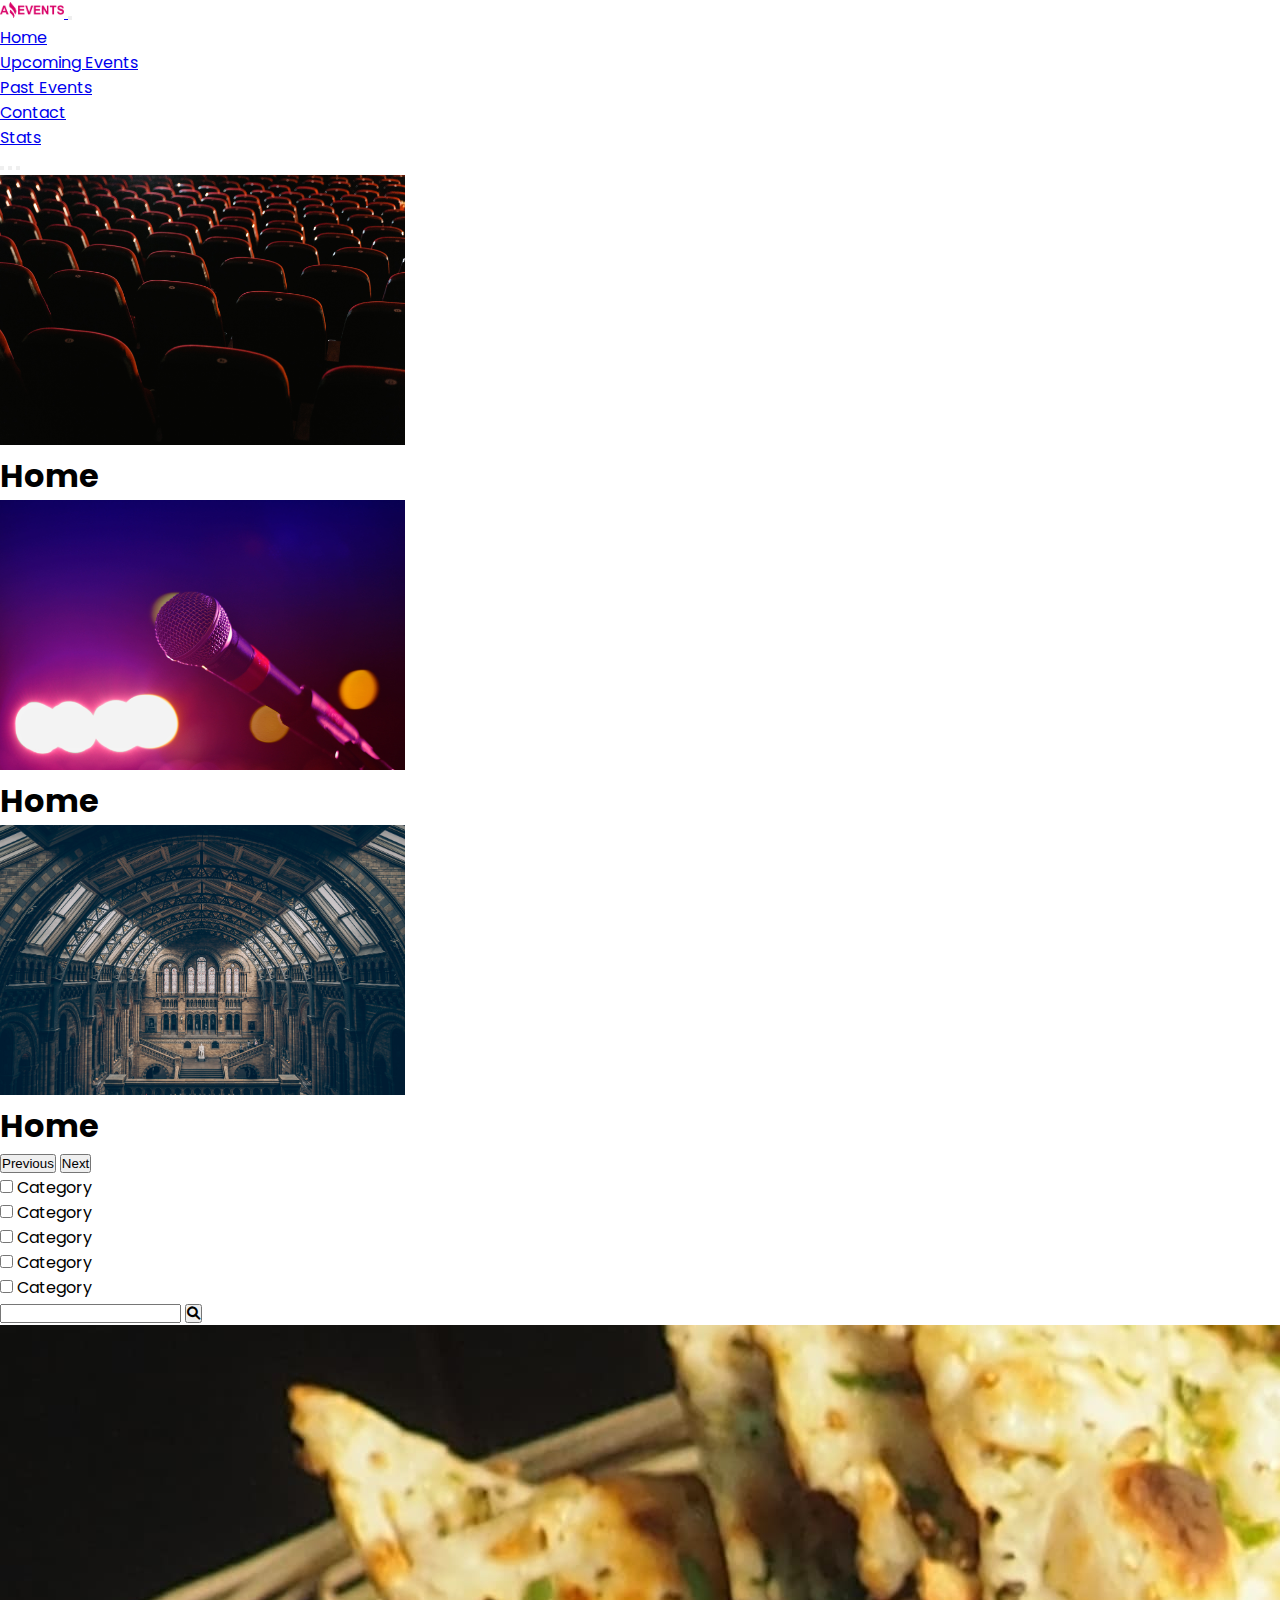
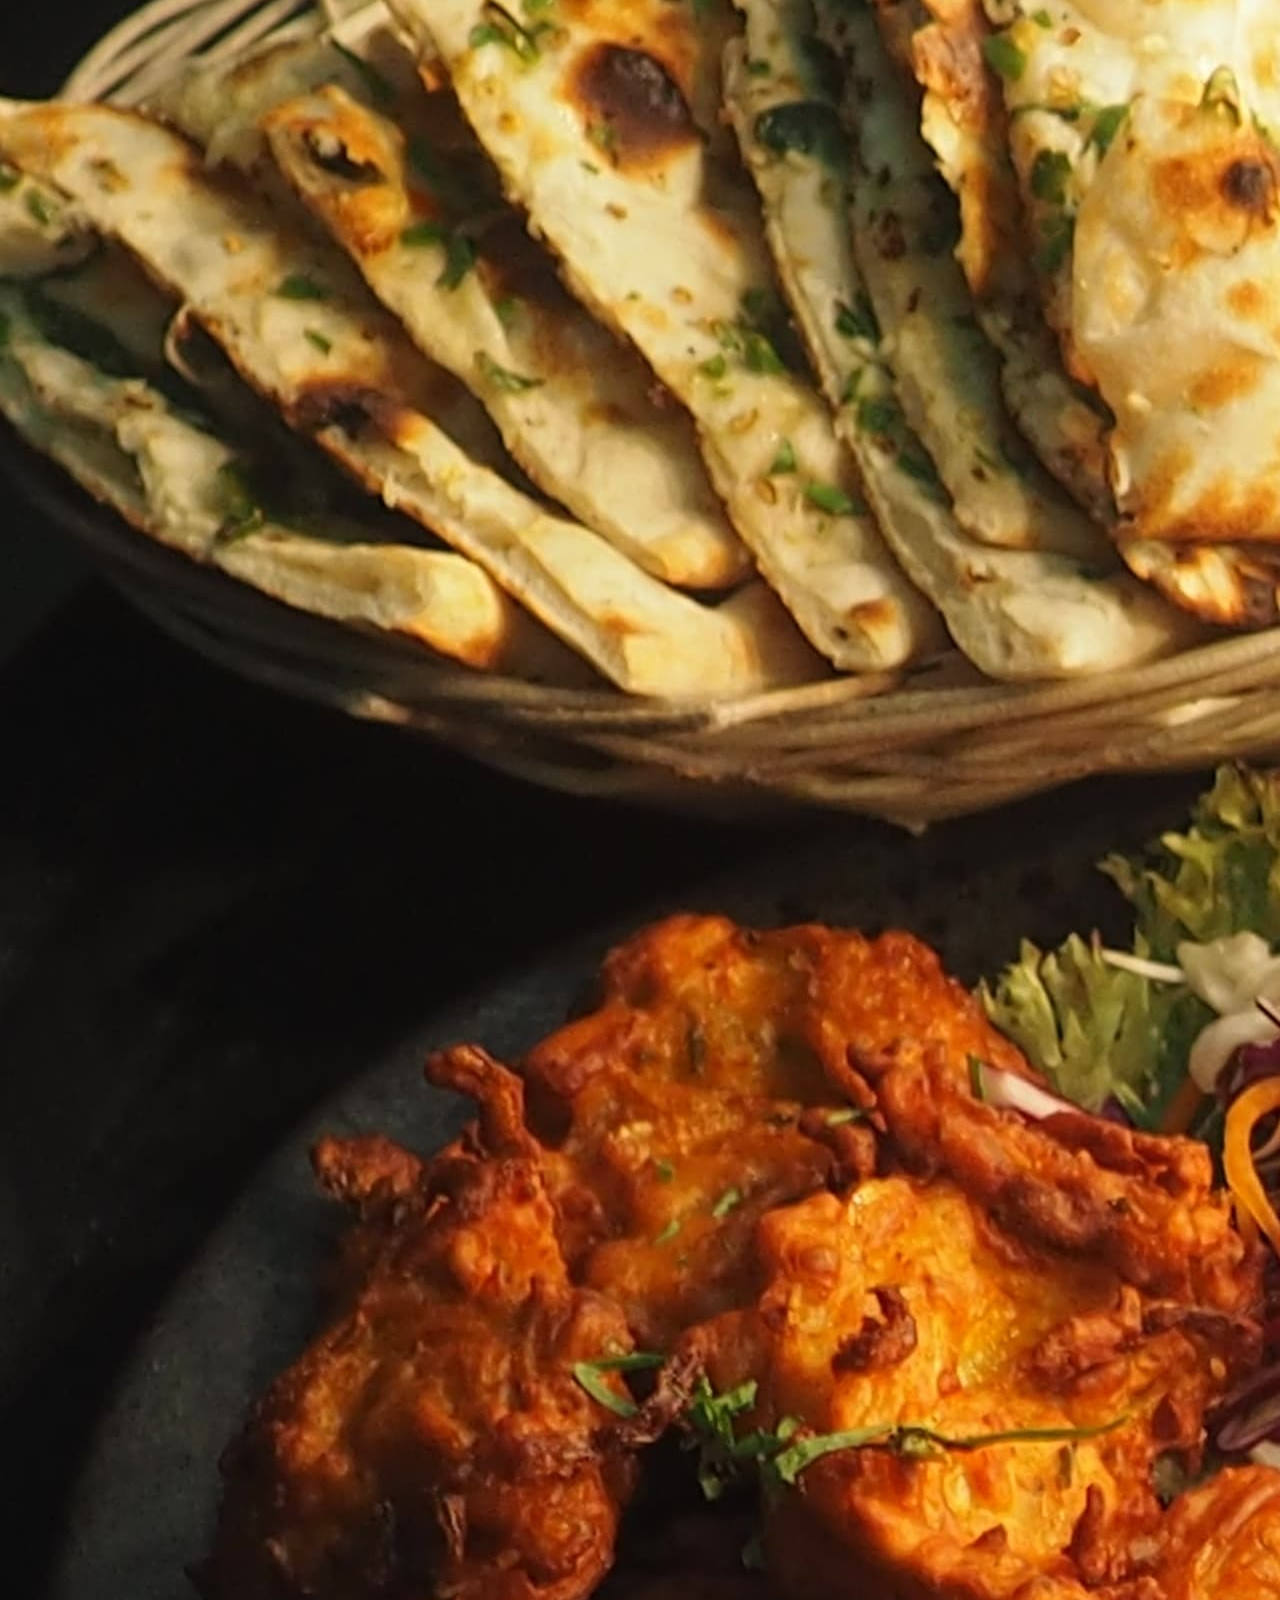
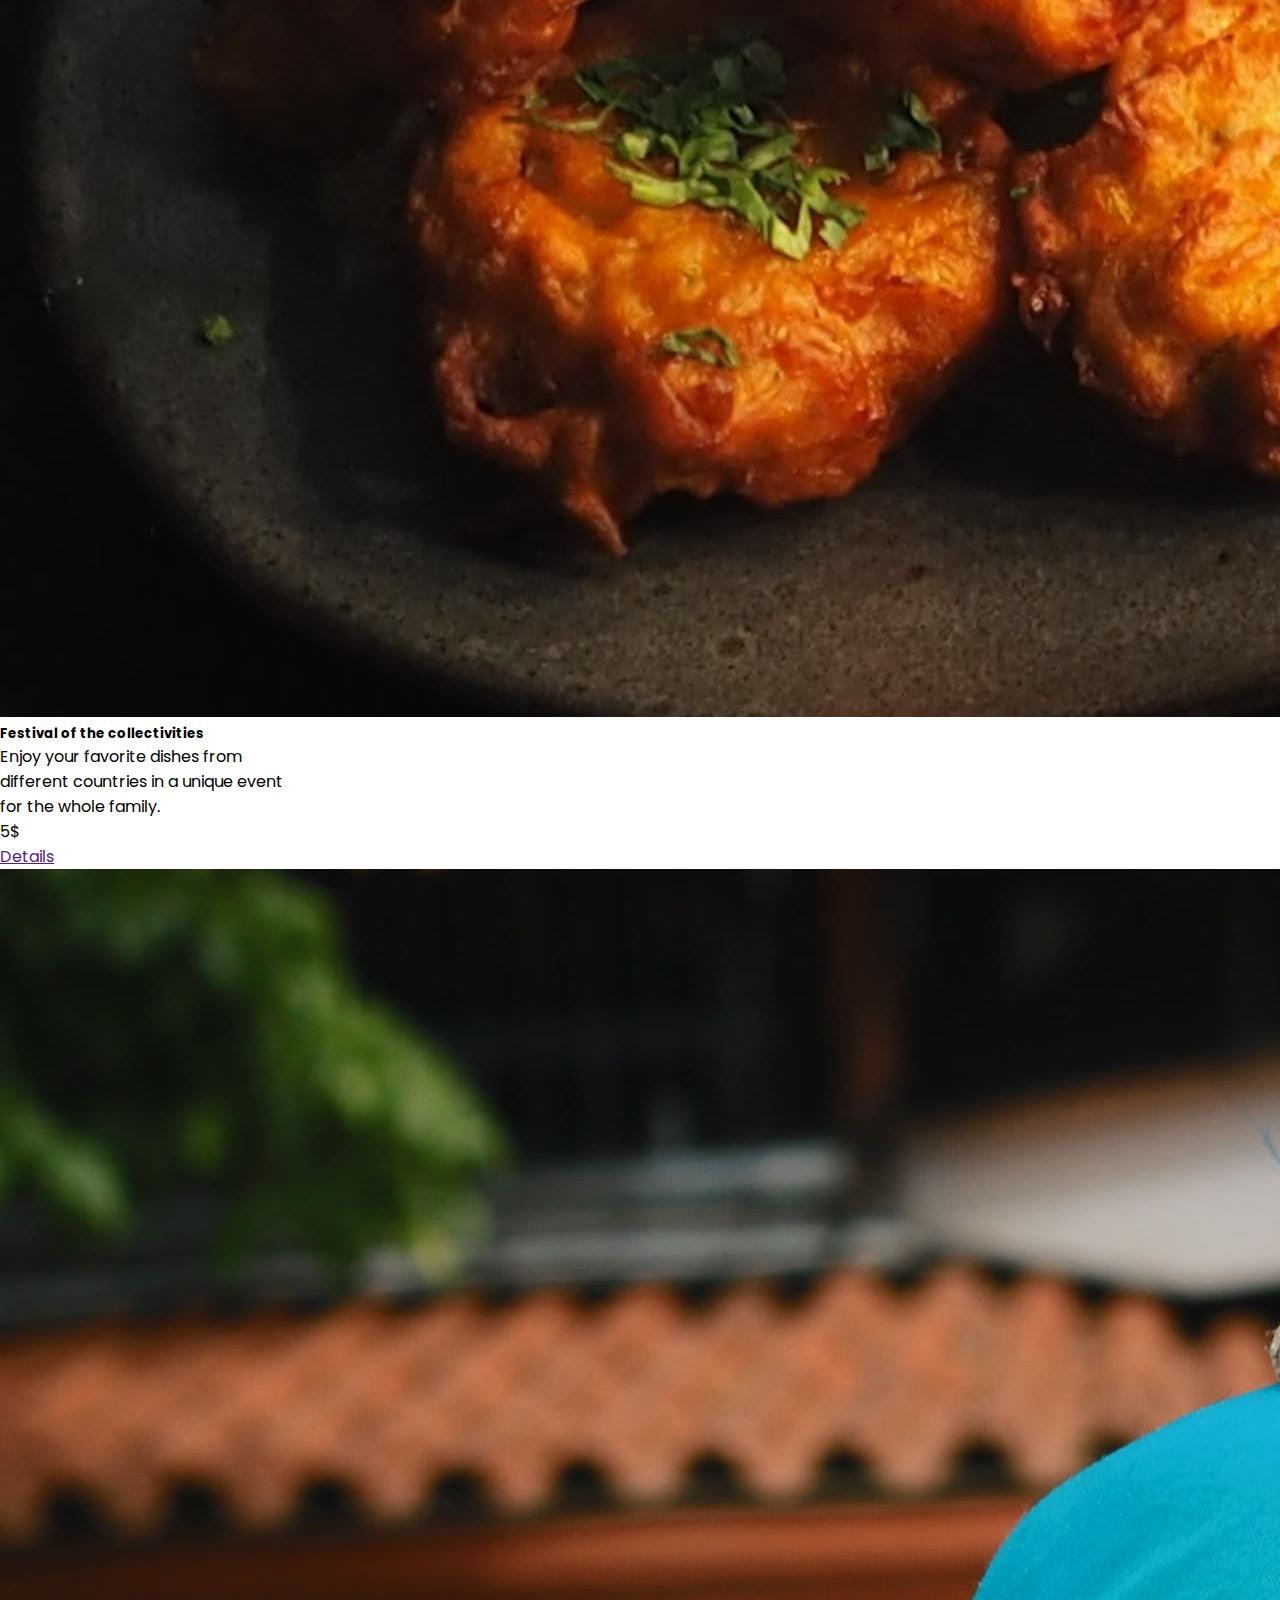
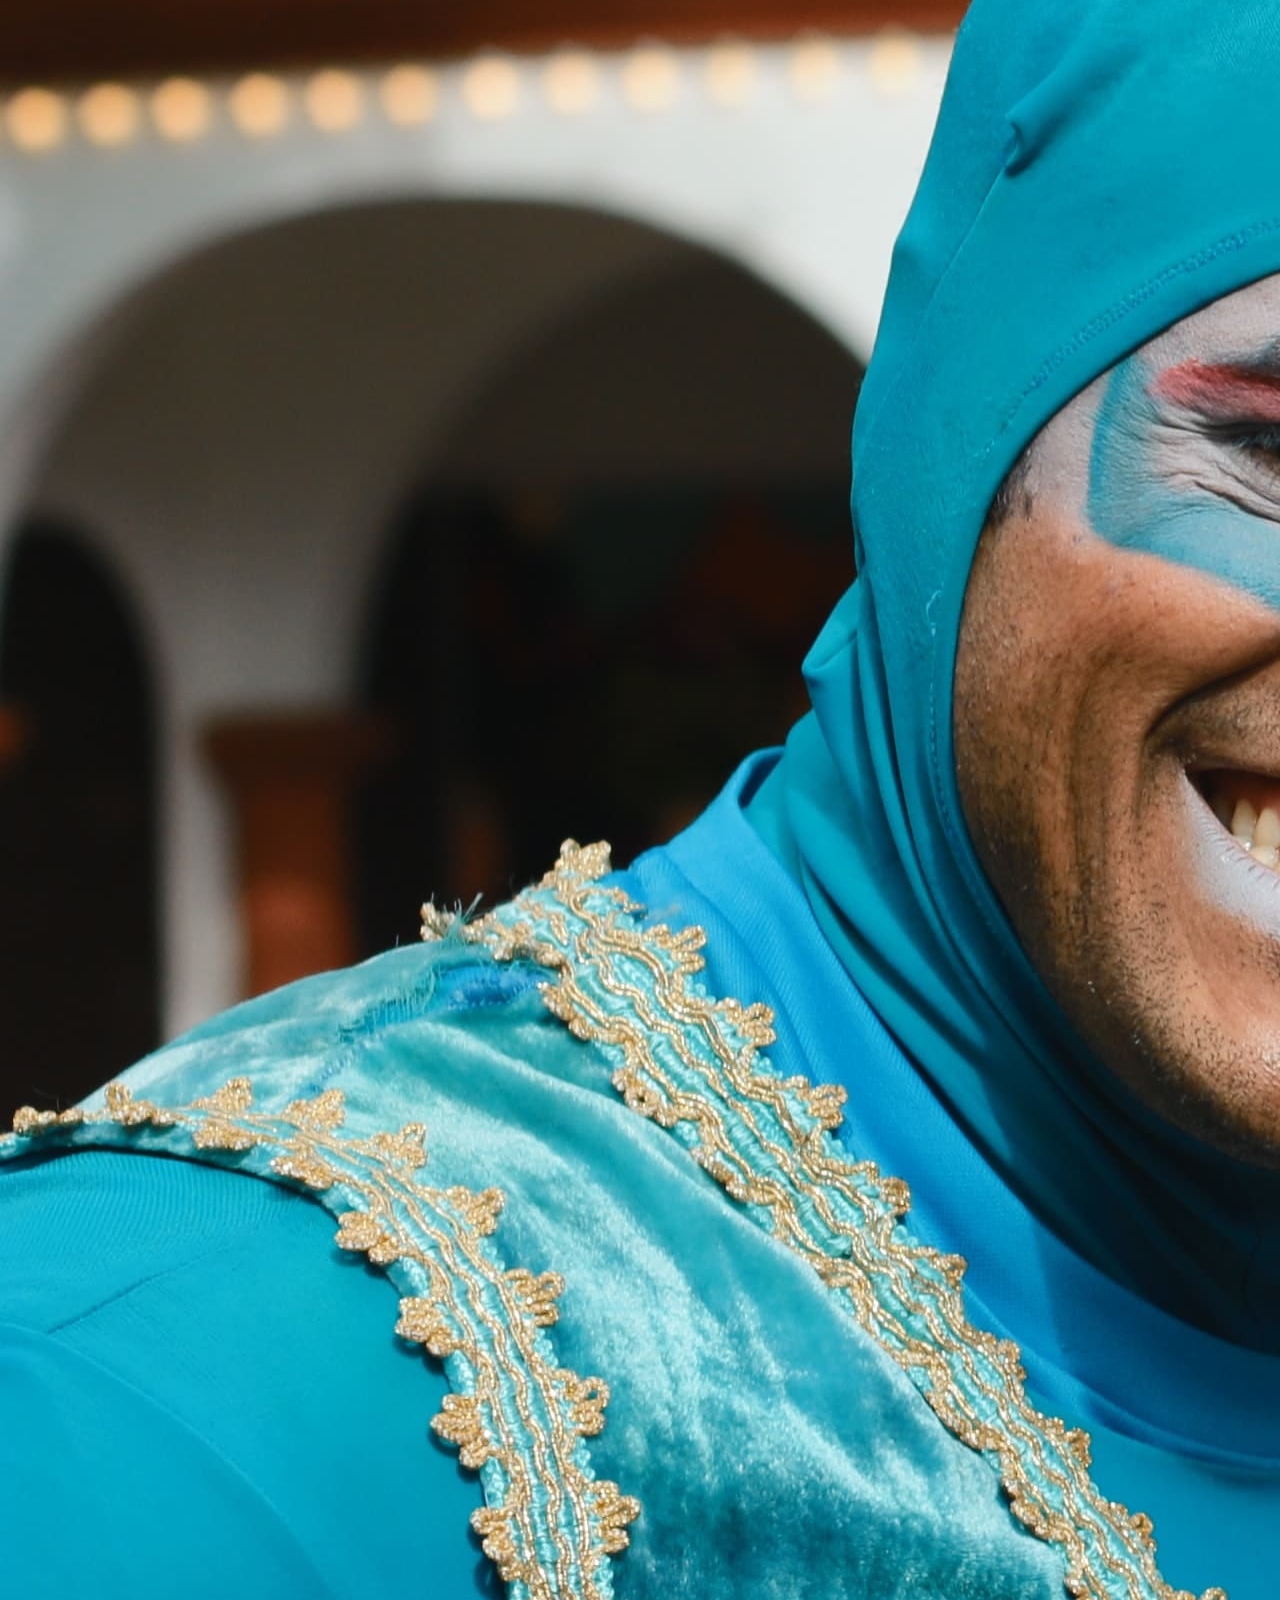
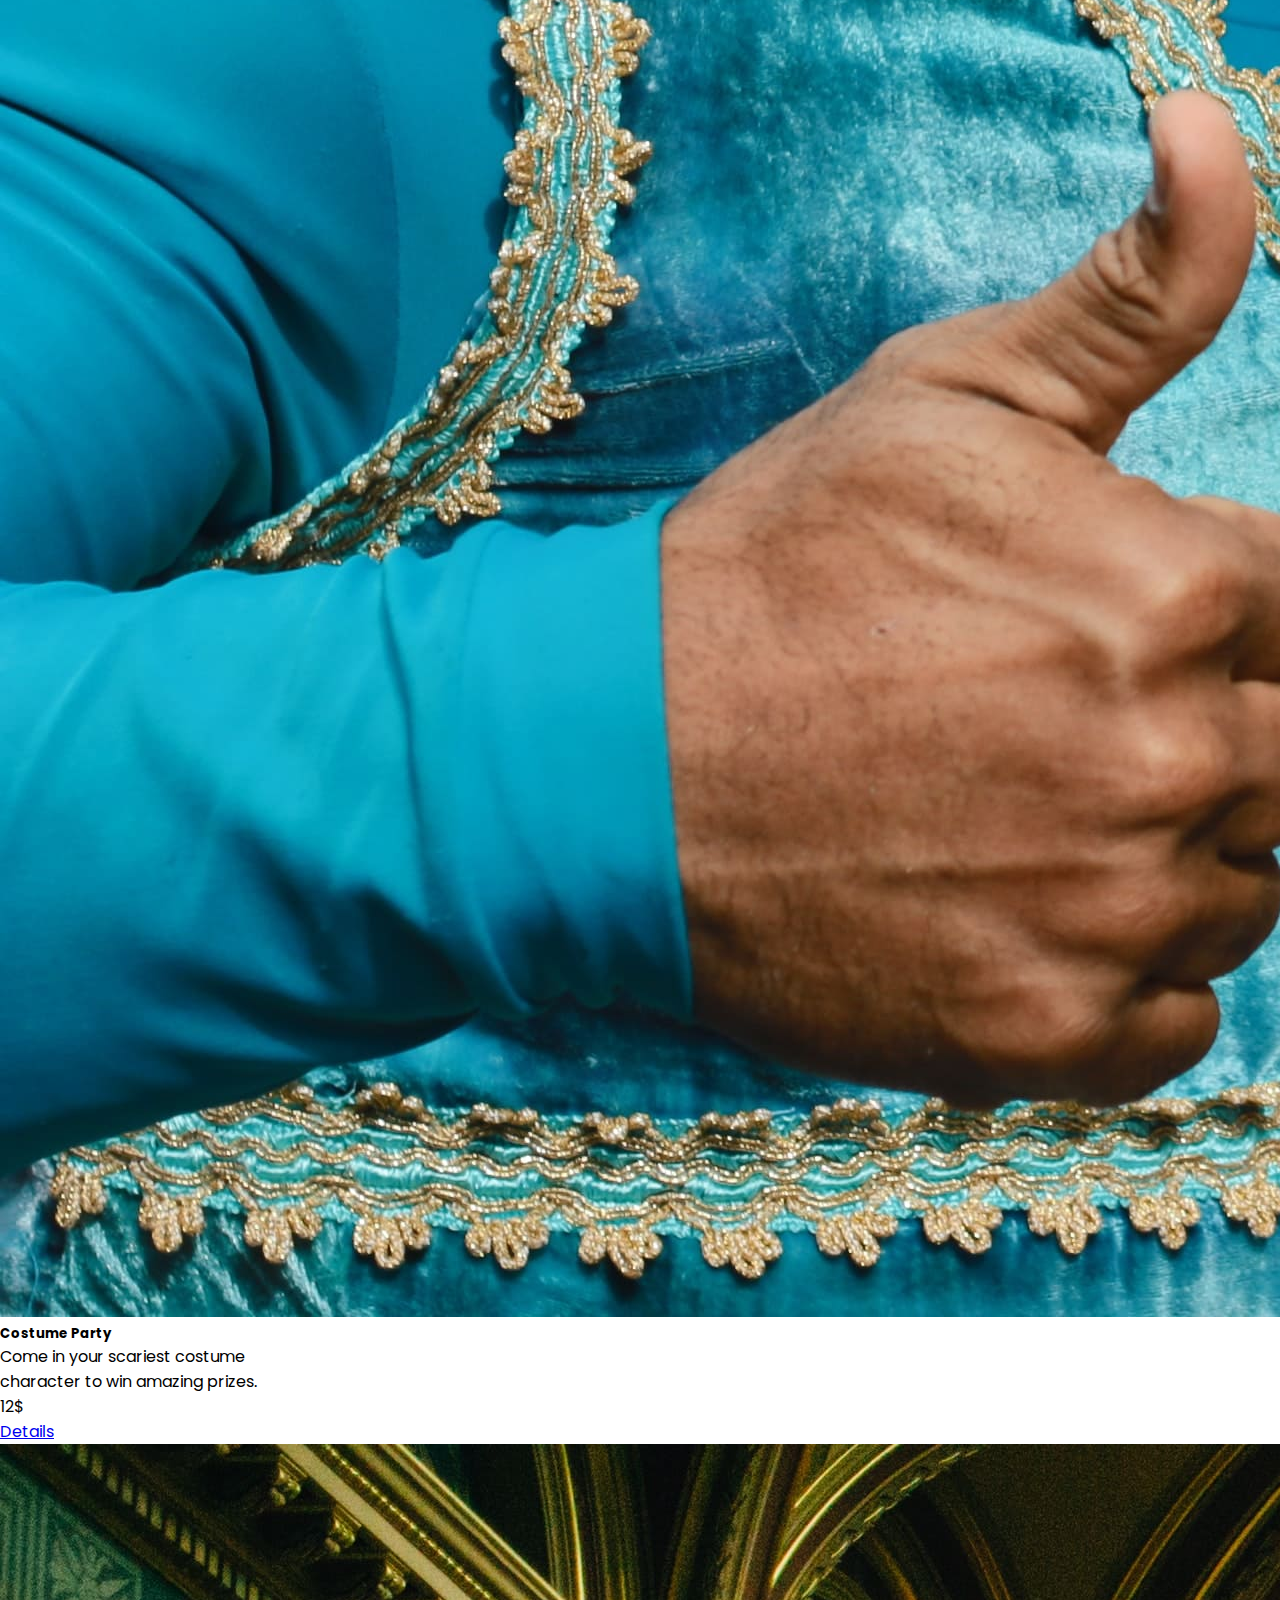
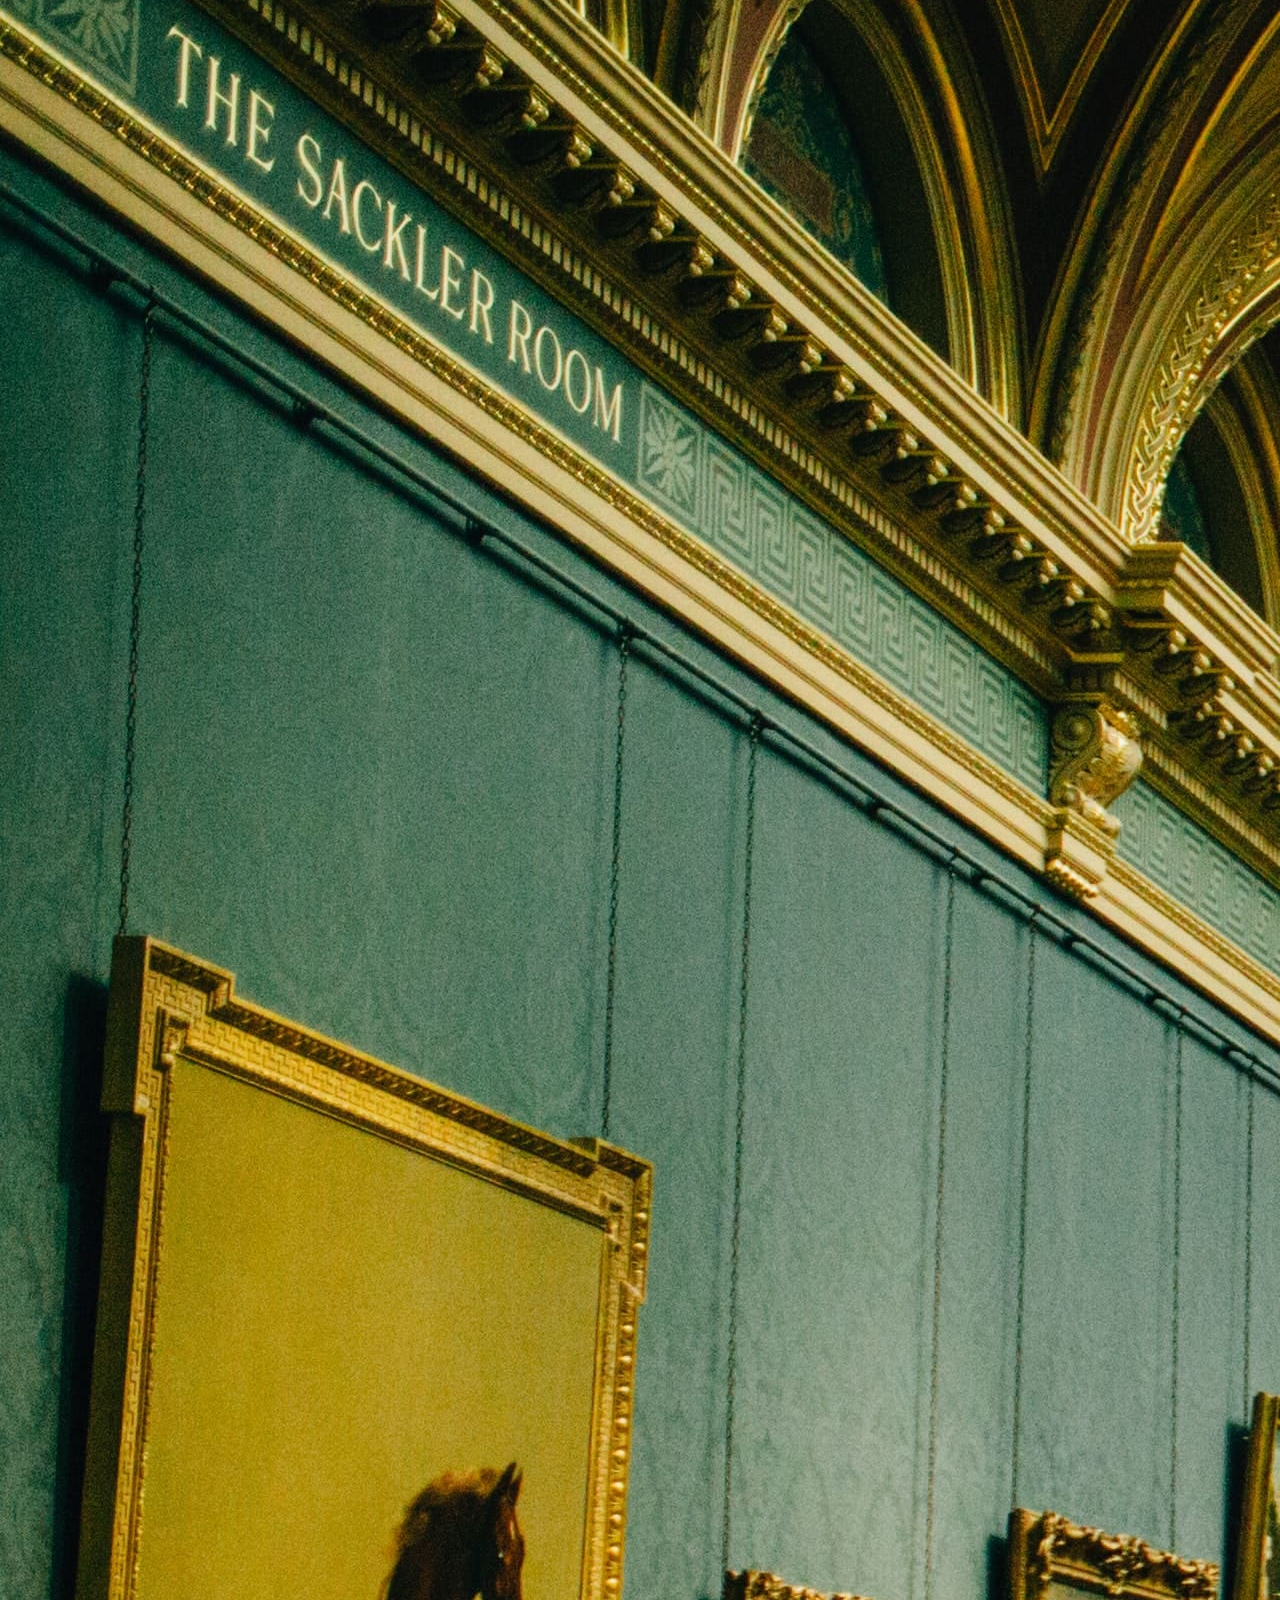
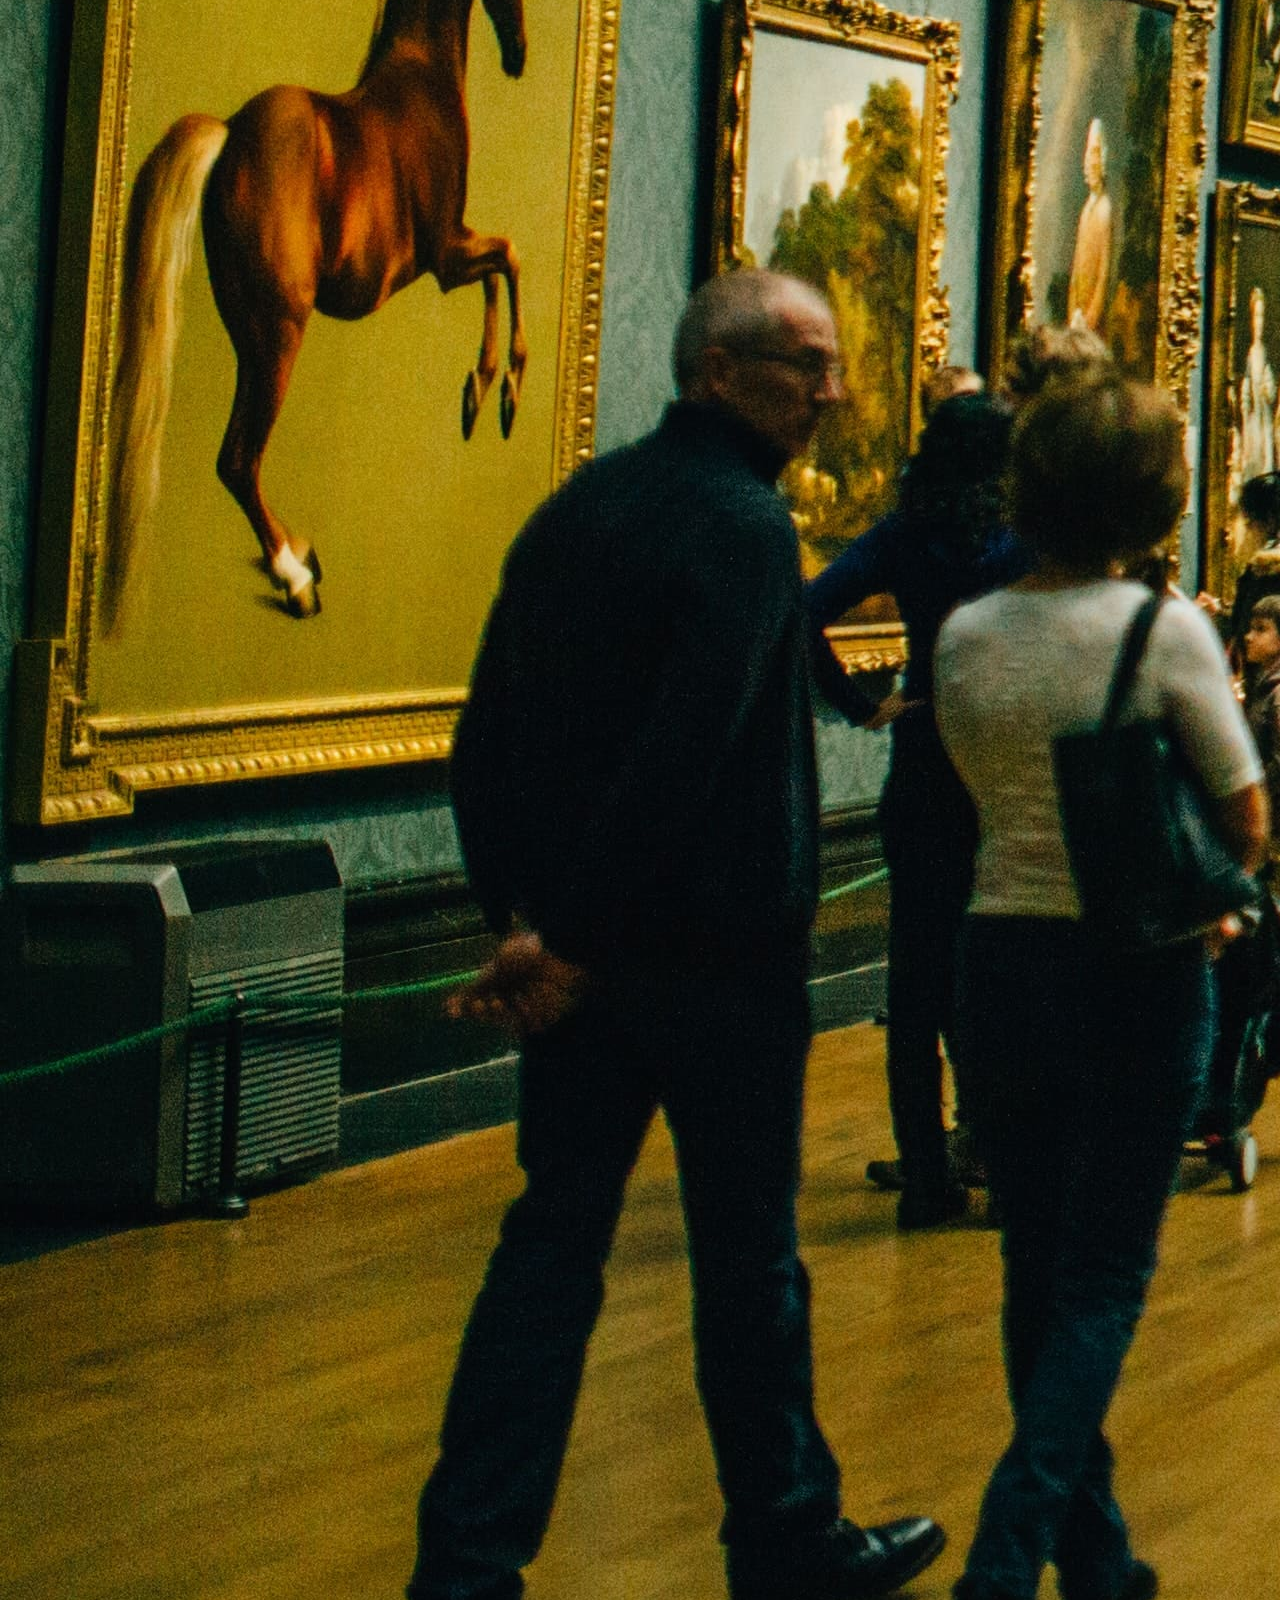
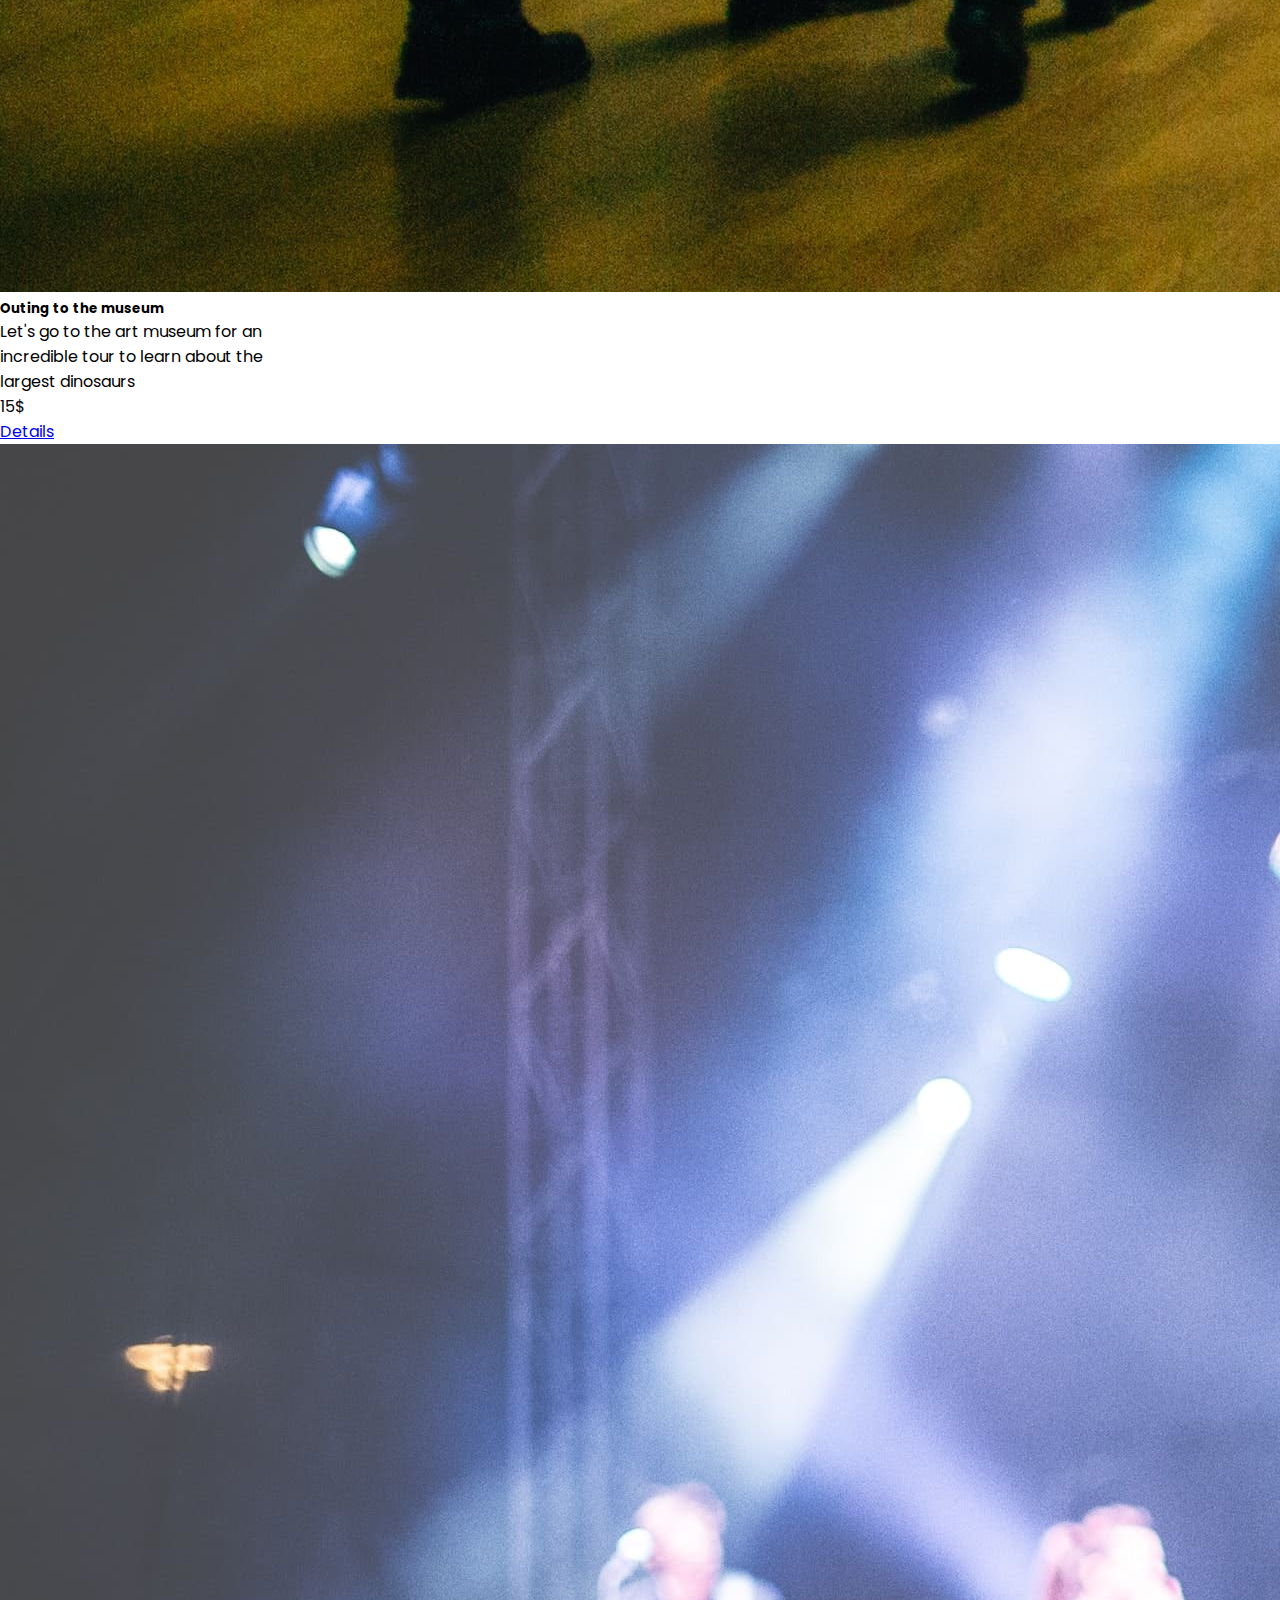
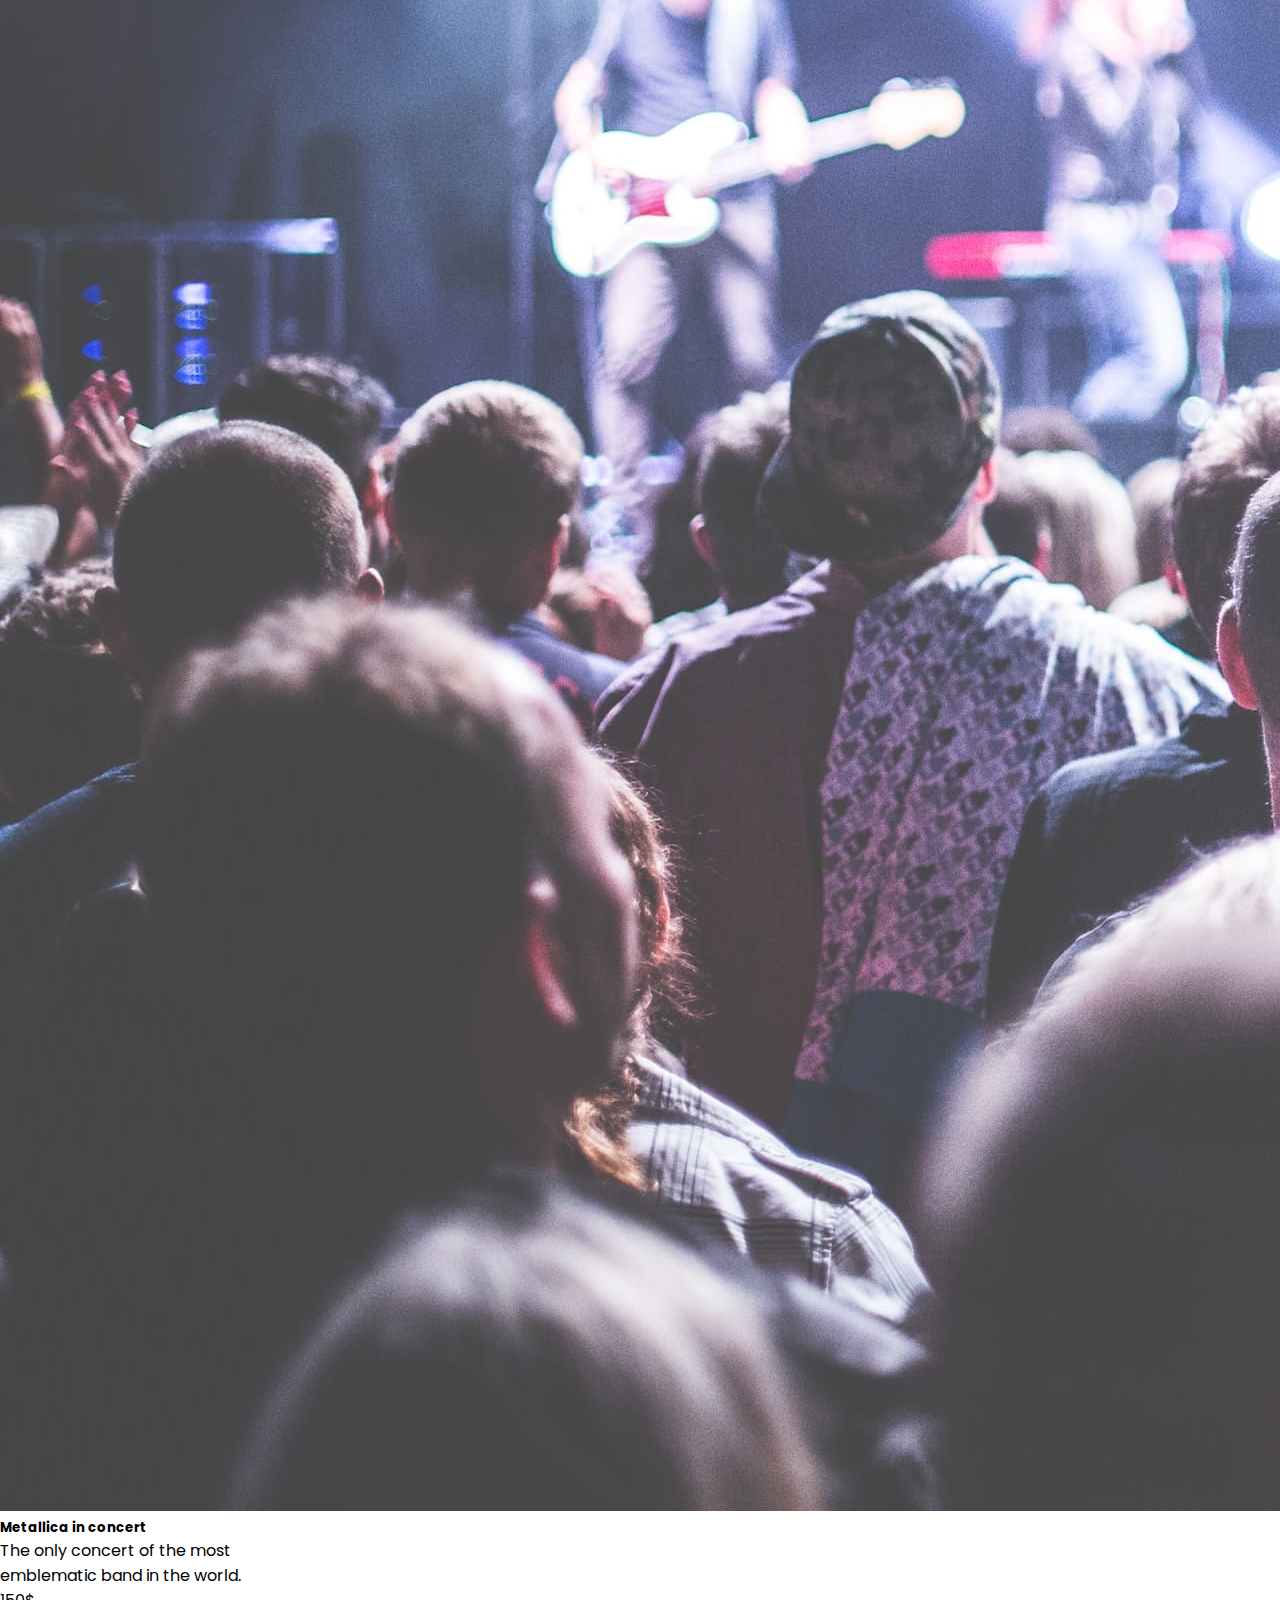
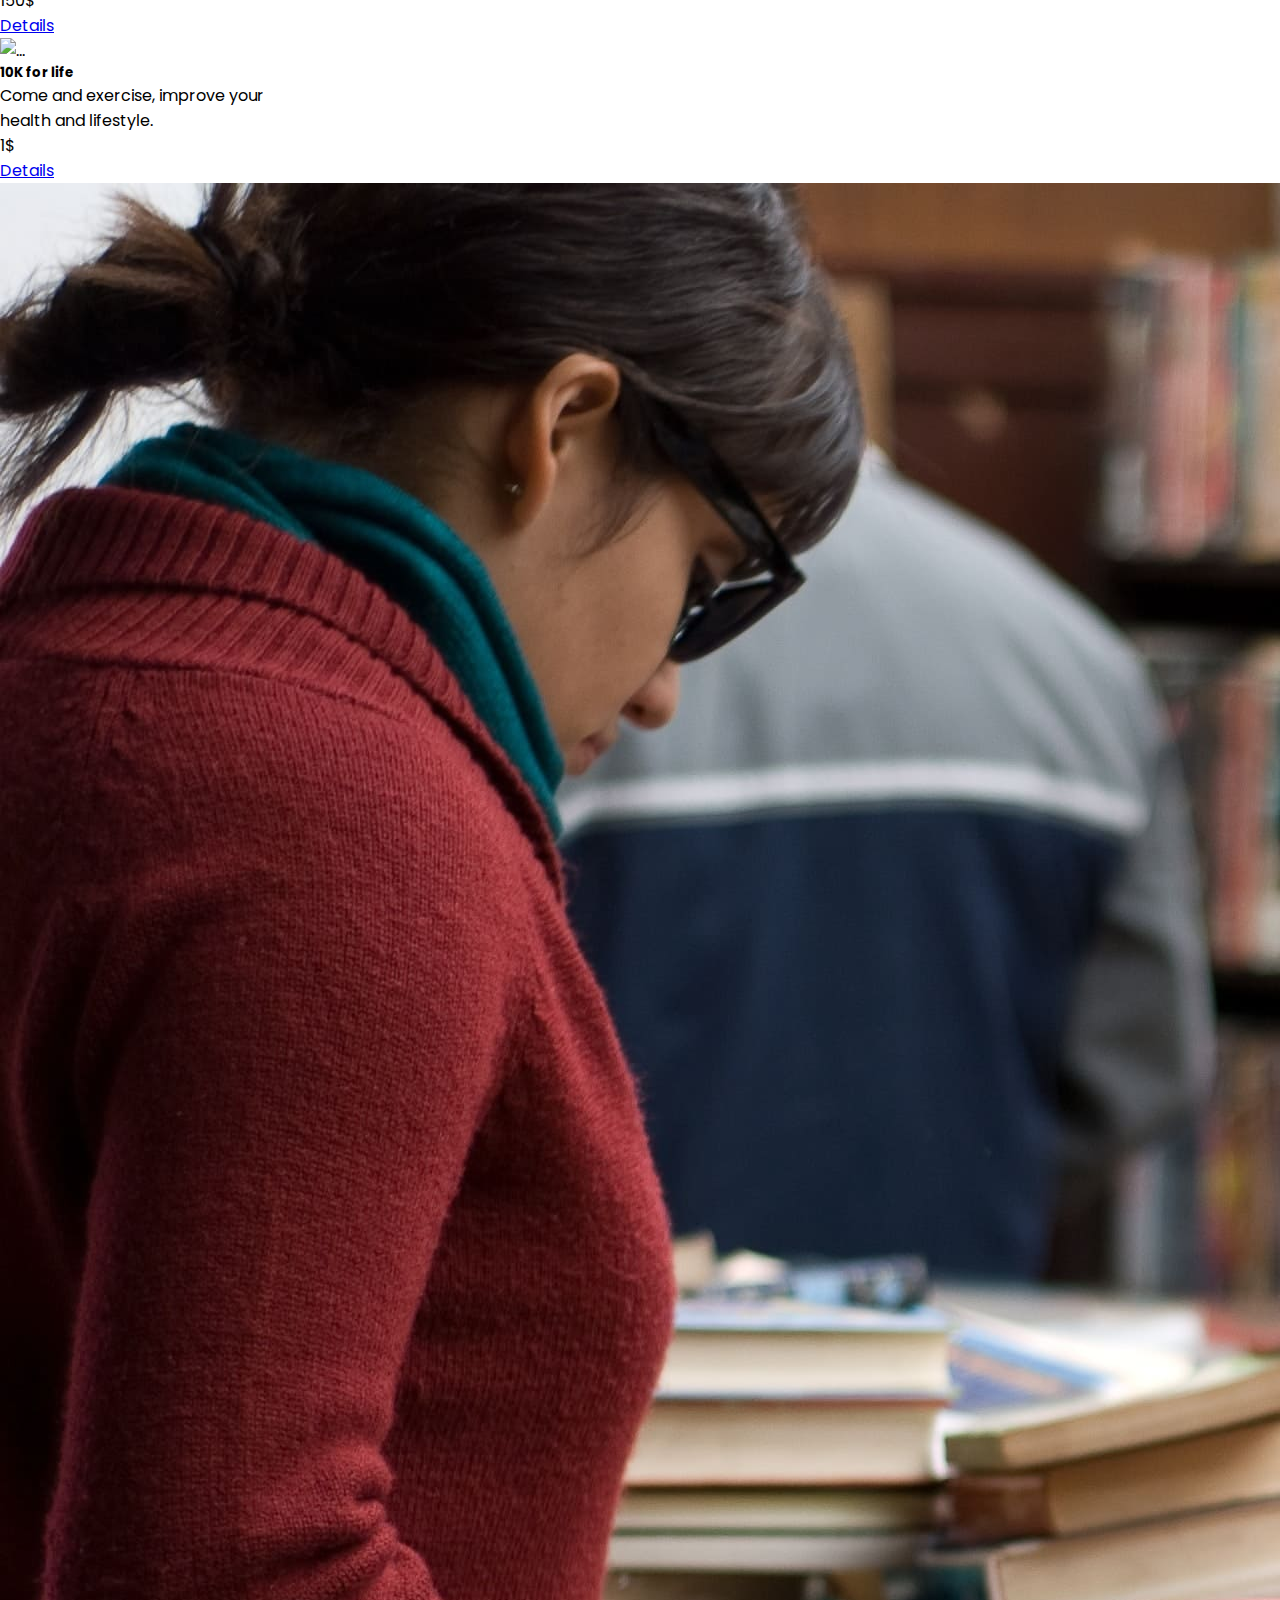
==== index.html @ 20c12472 "pages-design-with-boostrap" ====
<!DOCTYPE html>
<html lang="en">
  <head>
    <meta charset="UTF-8" />
    <meta name="viewport" content="width=device-width, initial-scale=1.0" />
    <link rel="preconnect" href="https://fonts.googleapis.com">
    <link rel="preconnect" href="https://fonts.gstatic.com" crossorigin>
    <link href="https://fonts.googleapis.com/css2?family=Poppins:wght@400;500;700&display=swap" rel="stylesheet">
    <link href="https://cdnjs.cloudflare.com/ajax/libs/font-awesome/6.0.0-beta3/css/all.min.css" rel="stylesheet">
    <link
      href="https://cdn.jsdelivr.net/npm/bootstrap@5.3.1/dist/css/bootstrap.min.css"
      rel="stylesheet"
      integrity="sha384-4bw+/aepP/YC94hEpVNVgiZdgIC5+VKNBQNGCHeKRQN+PtmoHDEXuppvnDJzQIu9"
      crossorigin="anonymous"
    />
    <link rel="stylesheet" href="./assets/styles/styles.css" />
    <title>Amazing brand</title>
  </head>
  <body>
    <nav class="navbar navbar-expand-lg bg-body-tertiary">
      <div class="container-fluid">
        <a class="navbar-brand" href="#">
          <img
            src="./assets/images/amazing_brand.png"
            alt="Amazing Brand Logo"
            class="logo"
          />
        </a>
        <button
          class="navbar-toggler"
          type="button"
          data-bs-toggle="collapse"
          data-bs-target="#navbarSupportedContent"
          aria-controls="navbarSupportedContent"
          aria-expanded="false"
          aria-label="Toggle navigation"
        >
          <span class="navbar-toggler-icon"></span>
        </button>
        
          <div class="collapse navbar-collapse" id="navbarSupportedContent">
            <ul class="navbar-nav me-auto mb-2 mb-lg-0">
              <li class="nav-item">
                <a class="nav-link active" aria-current="page" href="#">Home</a>
              </li>
              <li class="nav-item">
                <a class="nav-link" href="./assets/pages/upcoming.html">Upcoming Events</a>
              </li>
              <li class="nav-item">
                <a class="nav-link" href="./assets/pages/pastevents.html">
                  Past Events
                </a>
              </li>
              <li class="nav-item">
                <a class="nav-link" href="./assets/pages/contact.html">Contact</a>
              </li>

              <li class="nav-item">
                <a class="nav-link" href="./assets/pages/stats.html">Stats</a>
              </li>
            </ul>
        </div>
        
      </div>
    </nav>

    <header>
      <div id="carouselExampleIndicators" class="carousel slide">
        
        <div class="carousel-indicators">  
          <button type="button" data-bs-target="#carouselExampleIndicators" data-bs-slide-to="0" class="active" aria-current="true" aria-label="Slide 1"></button>
          <button type="button" data-bs-target="#carouselExampleIndicators" data-bs-slide-to="1" aria-label="Slide 2"></button>
          <button type="button" data-bs-target="#carouselExampleIndicators" data-bs-slide-to="2" aria-label="Slide 3"></button>
        </div>
        <div class="carousel-inner">
          
          <div class="carousel-item active">
            <img src="./assets/images/optional_banner_2.jpg" class="d-block w-100" alt="...">
            <div class="carousel-caption d-block">
              <h1>Home</h1>
              
            </div>
            
          </div>
          <div class="carousel-item">
            <img src="./assets/images/optional_banner_5.jpg" class="d-block w-100" alt="...">
            <div class="carousel-caption d-block">
              <h1>Home</h1>
              
            </div>
          </div>
          <div class="carousel-item">
            <img src="./assets/images/optional_banner_3.jpg" class="d-block w-100" alt="...">
            <div class="carousel-caption d-block">
              <h1>Home</h1>
            
            </div>
          </div>
        </div>

        <button class="carousel-control-prev" type="button" data-bs-target="#carouselExampleIndicators" data-bs-slide="prev">
          <span class="carousel-control-prev-icon" aria-hidden="true"></span>
          <span class="visually-hidden">Previous</span>
        </button>
        <button class="carousel-control-next" type="button" data-bs-target="#carouselExampleIndicators" data-bs-slide="next">
          <span class="carousel-control-next-icon" aria-hidden="true"></span>
          <span class="visually-hidden">Next</span>
        </button>
      </header>
    
    <main>
      <nav class="navbar bg-body-tertiary">
        <div class="container-fluid nav-forms">
            <form class="d-flex flex-wrap gap-4 checkbox-form ">
              
                  <div>
                    <input type="checkbox">
                    <label for="">Category</label>
                  </div>
                  <div>
                      <input type="checkbox">
                      <label for="">Category</label>
                    </div>
                  <div>
                    <input type="checkbox">
                  <label for="">Category</label>
                  </div>
                  <div>
                    <input type="checkbox">
                    <label for="">Category</label>
                  </div>
                  <div>
                    <input type="checkbox">
                    <label for="">Category</label>
                  </div>
                
                
                
              </form>
  
              <form action="" class="mt-2">
                <input type="text">
                <button type="button" class="btn btn-primary">
                  <i class="fas fa-search"></i> <!-- El ícono de lupa -->
                </button>
              </form>
        </div>
      </nav>
      <!-- d-flex flex-wrap justify-content-center align-items-center grid gap-4 sections -->
      <div class="d-flex flex-wrap justify-content-center grid gap-5 mt-5">

        <div class="card" style="width: 18rem;">
          <img src="./assets/images/food_fair.jpg" class="card-img-top" alt="...">
          <div class="card-body">
            <h5 class="card-title">Festival of the collectivities</h5>
            <p class="card-text">Enjoy your favorite dishes from different countries in a unique event for the whole family.</p>
            <div class="d-flex justify-content-between">
              <p>5$</p>
              <a href="" class="btn btn-primary">Details</a>
            </div>
          </div>
        </div>
    
        <div class="card" style="width: 18rem;">
          <img src="./assets/images/costume_party.jpg" class="card-img-top" alt="...">
          <div class="card-body">
            <h5 class="card-title">Costume Party</h5>
            <p class="card-text">Come in your scariest costume character to win amazing prizes.</p>
            <div class="d-flex justify-content-between">
              <p>12$</p>
              <a href="./assets/pages/details.html" class="btn btn-primary">Details</a>
            </div>
          </div>
        </div>
    
        <div class="card" style="width: 18rem;">
          <img src="./assets/images/outing_to_the_museum.jpg" class="card-img-top" alt="...">
          <div class="card-body">
            <h5 class="card-title">Outing to the museum</h5>
            <p class="card-text">Let's go to the art museum for an incredible tour to learn about the largest dinosaurs</p>
            <div class="d-flex justify-content-between">
              <p>15$</p>
              <a href="./assets/pages/details.html" class="btn btn-primary">Details</a>
            </div>
          </div>
        </div>
    
        <div class="card" style="width: 18rem;">
          <img src="./assets/images/./music_concert.jpg" class="card-img-top" alt="...">
          <div class="card-body">
            <h5 class="card-title">Metallica in concert</h5>
            <p class="card-text">The only concert of the most emblematic band in the world.</p>
            <div class="d-flex justify-content-between">
              <p>150$</p>
              <a href="./assets/pages/details.html" class="btn btn-primary">Details</a>
            </div>
          </div>
        </div>

        
        <div class="card" style="width: 18rem;">
          <img src="./assets/images/./marathon.jpg" class="card-img-top" alt="...">
          <div class="card-body">
            <h5 class="card-title">10K for life</h5>
            <p class="card-text">Come and exercise, improve your health and lifestyle.</p>
            <div class="d-flex justify-content-between">
              <p>1$</p>
              <a href="./assets/pages/details.html" class="btn btn-primary">Details</a>
            </div>
          </div>
        </div>

        
        <div class="card" style="width: 18rem;">
          <img src="./assets/images/./books.jpg" class="card-img-top" alt="...">
          <div class="card-body">
            <h5 class="card-title">School Book Fair</h5>
            <p class="card-text">Bring your unused school book and bring the one you need.</p>
            <div class="d-flex justify-content-between">
              <p>1$</p>
              <a href="./assets/pages/details.html" class="btn btn-primary">Details</a>
            </div>
          </div>
        </div>

        
        <div class="card" style="width: 18rem;">
          <img src="./assets/images/./cinema.jpg" class="card-img-top" alt="...">
          <div class="card-body">
            <h5 class="card-title">Avengers</h5>
            <p class="card-text">Marvel's Avengers 3d premiere the start of an epic saga with your best superheroes.</p>
            <div class="d-flex justify-content-between">
              <p>250$</p>
              <a href="./assets/pages/details.html" class="btn btn-primary">Details</a>
            </div>
          </div>
        </div>

      </div>
        
    </header>

     
    </main>

    <footer class="d-flex  container-fluid justify-content-space-around align-items-center">
      <nav class="nav d-flex flex-wrap container-fluid justify-content-space-around">
        <div class="d-flex gap-3 align-items-center">
          <a href="#">
            <img class="social-media-img" src="./assets/images/instagram.png" alt="">
          </a>
          <a class="" href="#">
            <img class="social-media-img" src="./assets/images/facebook.png" alt="">
          </a>
          <a class="" href="#">
            <img class="social-media-img" src="./assets/images/whatsapp.png" alt="">
          </a>
        </div>
      </nav>

      <div>
        <p class="cohort-50"> Cohort 50</p>
      </div>
    </footer>
    <script
      src="https://cdn.jsdelivr.net/npm/bootstrap@5.3.1/dist/js/bootstrap.bundle.min.js"
      integrity="sha384-HwwvtgBNo3bZJJLYd8oVXjrBZt8cqVSpeBNS5n7C8IVInixGAoxmnlMuBnhbgrkm"
      crossorigin="anonymous"
    ></script>
  </body>
</html>
---- assets/styles/styles.css ----
* { 
  margin: 0;
  padding: 0;
  box-sizing: border-box;
}

body {
  font-family: 'Poppins', sans-serif;
}

nav {
  min-height: 10vh;
}
header {
  min-height: 20vh;
}

header img {
  height: 30vh;
  object-fit: cover;
  object-position: center;
}

main { 
  min-height: 60vh;
}
.details-main {
  min-height: 80vh;
}
.logo { 
  width:4rem;
  object-fit: contain;
}

footer {
  min-height: 10vh;
}

.social-media-img {
  width: 5vh;
  
}

.description {
  font-size: 1rem;
}

.table-bordered { 
  border: solid 1px black;
}
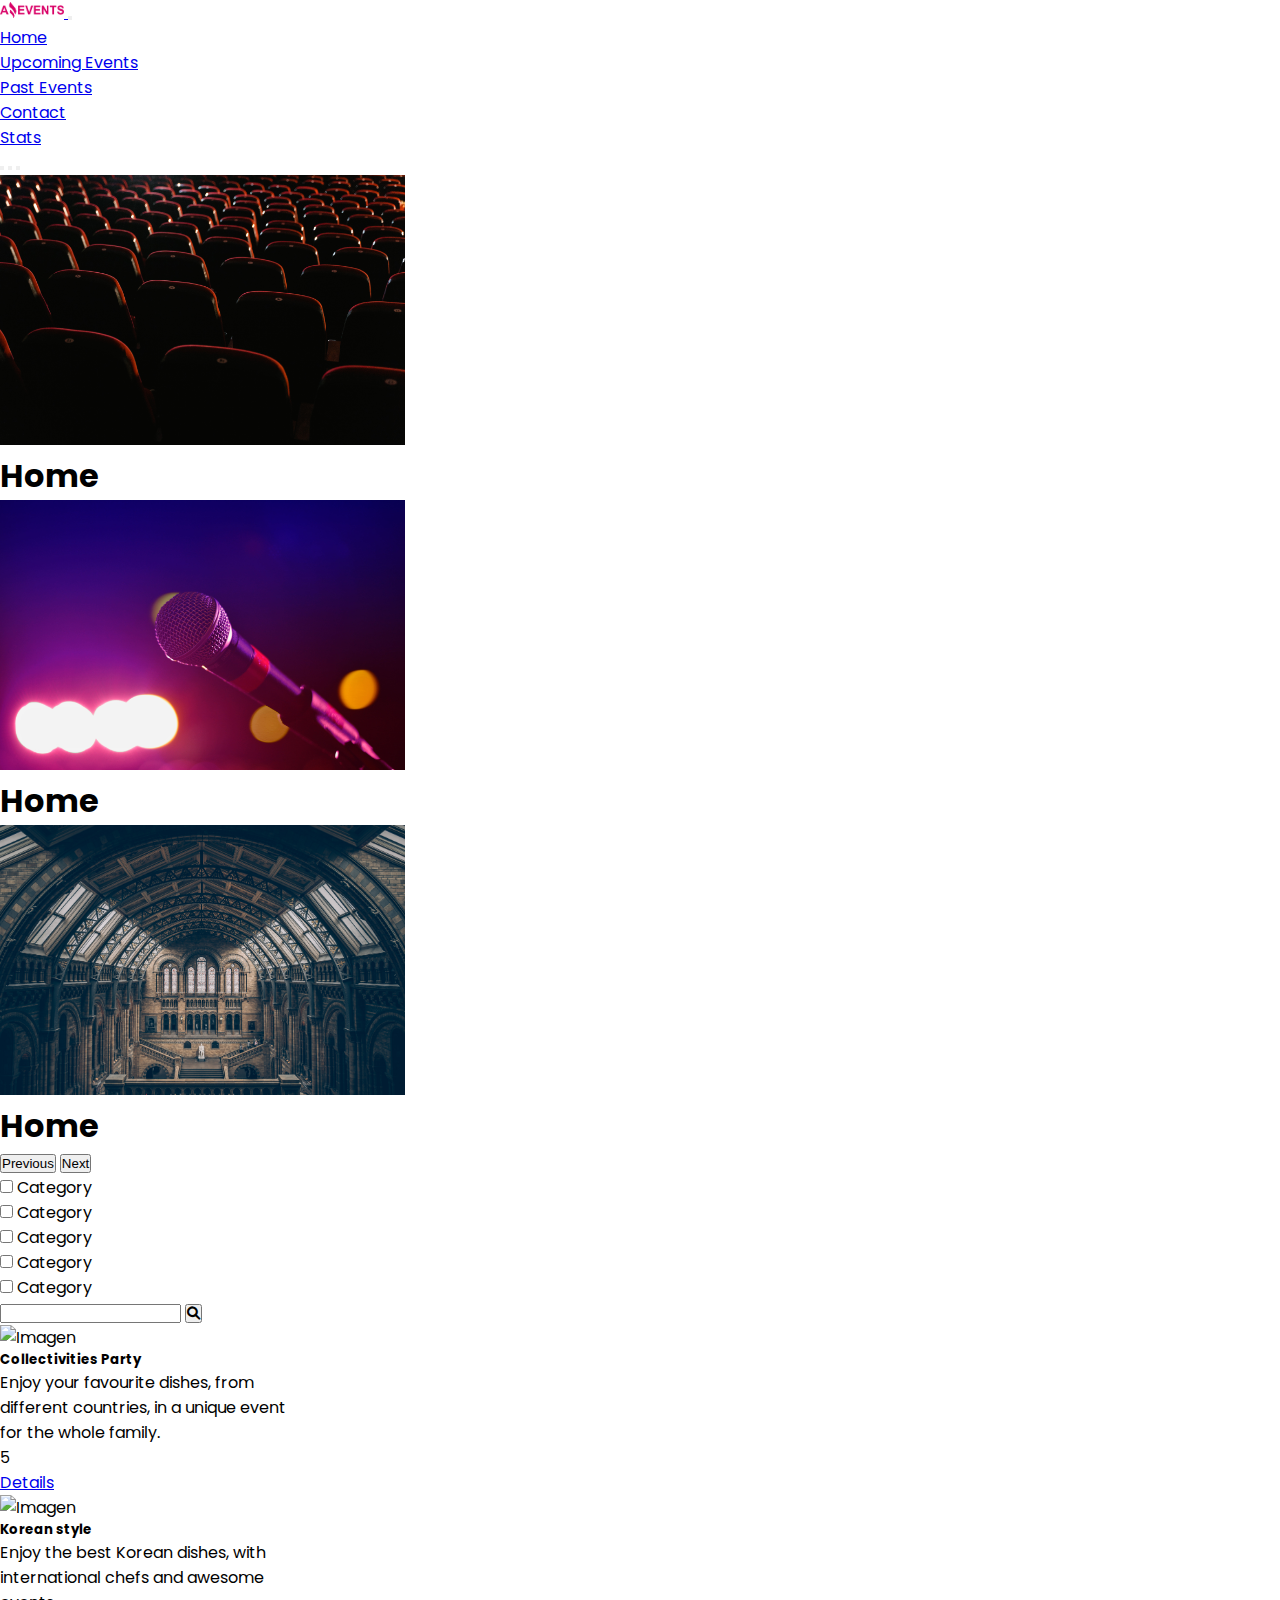
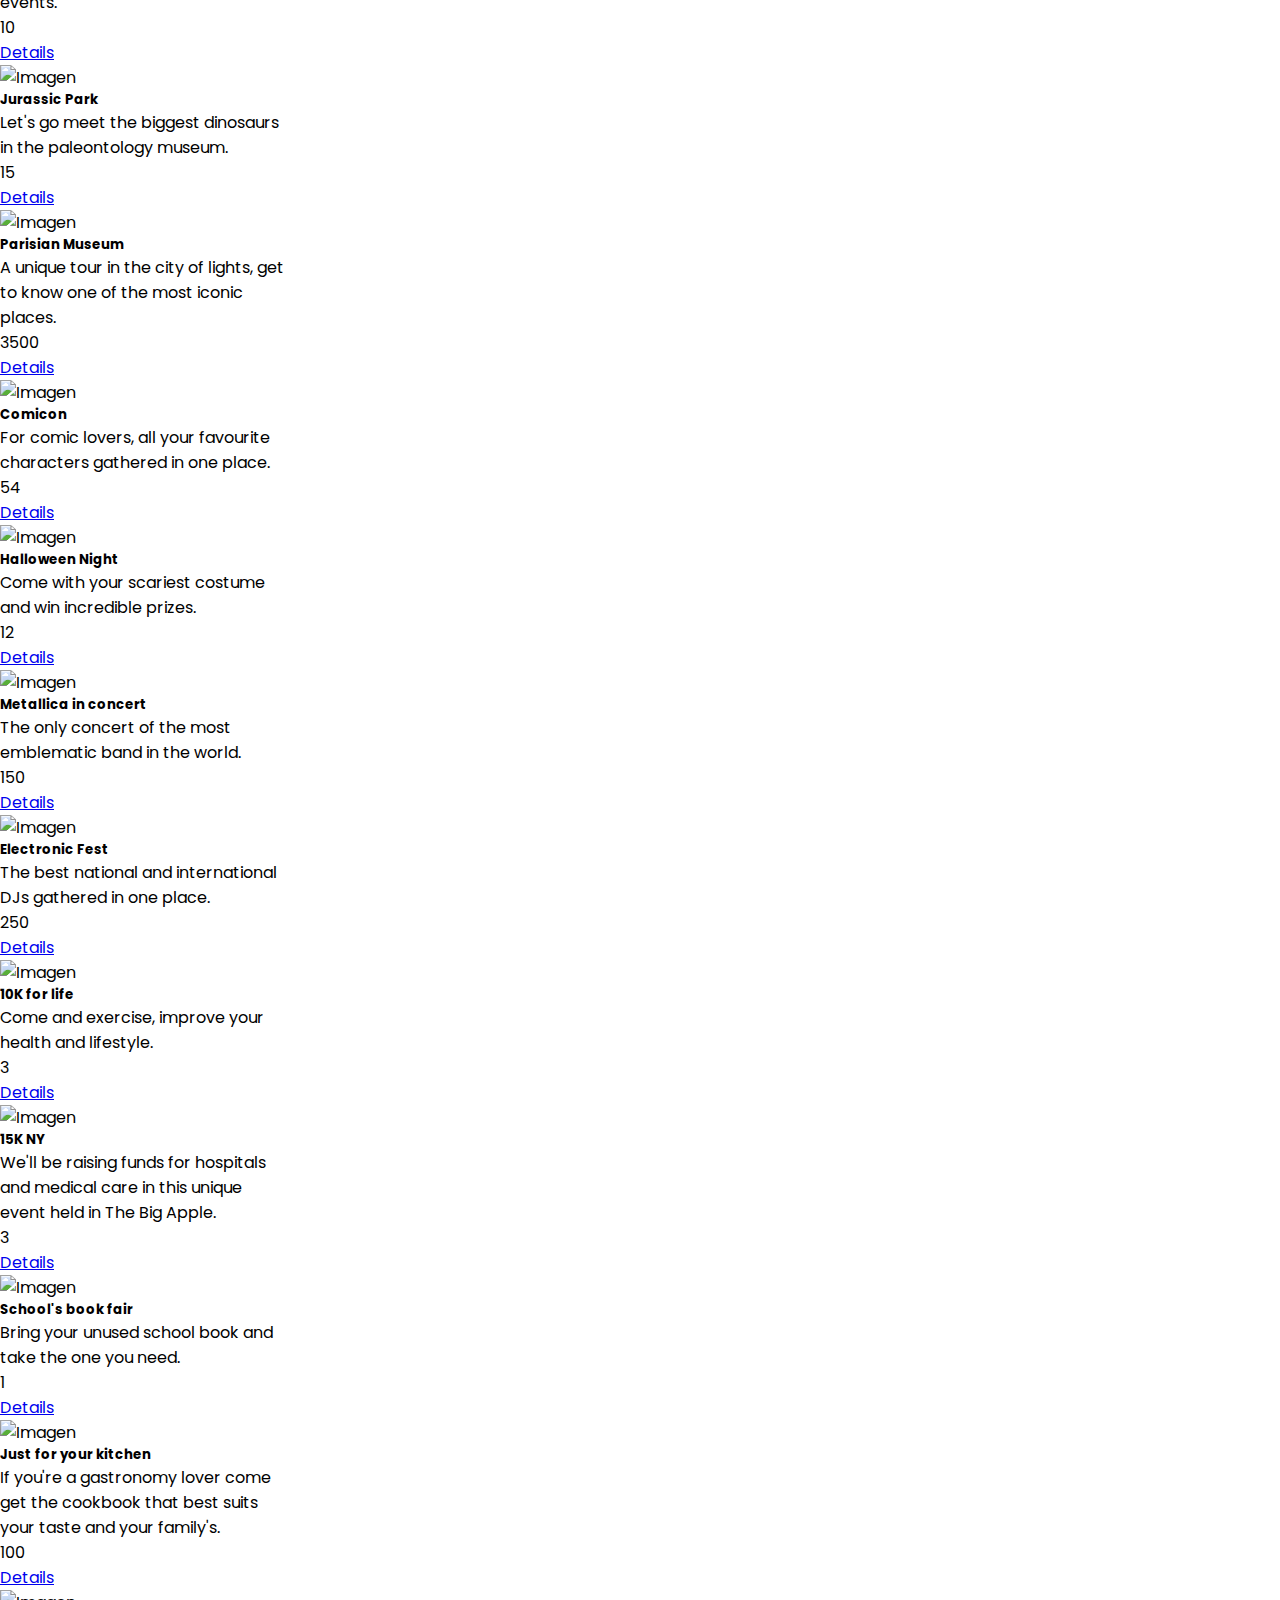
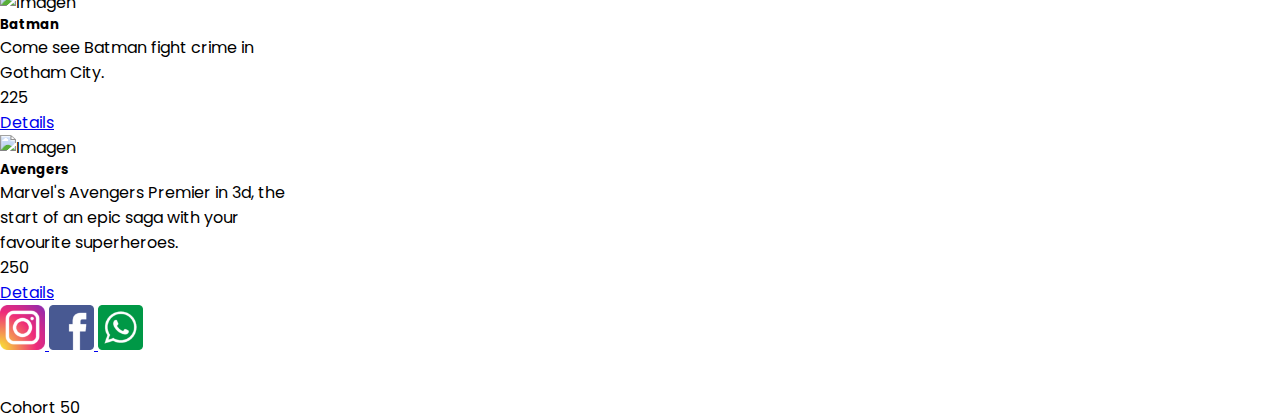
==== commit 7a45622e: "update-js-files" ====
--- a/index.html
+++ b/index.html
@@ -1,271 +1,175 @@
 <!DOCTYPE html>
 <html lang="en">
-  <head>
-    <meta charset="UTF-8" />
-    <meta name="viewport" content="width=device-width, initial-scale=1.0" />
-    <link rel="preconnect" href="https://fonts.googleapis.com">
-    <link rel="preconnect" href="https://fonts.gstatic.com" crossorigin>
-    <link href="https://fonts.googleapis.com/css2?family=Poppins:wght@400;500;700&display=swap" rel="stylesheet">
-    <link href="https://cdnjs.cloudflare.com/ajax/libs/font-awesome/6.0.0-beta3/css/all.min.css" rel="stylesheet">
-    <link
-      href="https://cdn.jsdelivr.net/npm/bootstrap@5.3.1/dist/css/bootstrap.min.css"
-      rel="stylesheet"
-      integrity="sha384-4bw+/aepP/YC94hEpVNVgiZdgIC5+VKNBQNGCHeKRQN+PtmoHDEXuppvnDJzQIu9"
-      crossorigin="anonymous"
-    />
-    <link rel="stylesheet" href="./assets/styles/styles.css" />
-    <title>Amazing brand</title>
-  </head>
-  <body>
-    <nav class="navbar navbar-expand-lg bg-body-tertiary">
-      <div class="container-fluid">
-        <a class="navbar-brand" href="#">
-          <img
-            src="./assets/images/amazing_brand.png"
-            alt="Amazing Brand Logo"
-            class="logo"
-          />
+
+<head>
+  <meta charset="UTF-8">
+  <meta name="viewport" content="width=device-width, initial-scale=1.0">
+  <link rel="preconnect" href="https://fonts.googleapis.com">
+  <link rel="preconnect" href="https://fonts.gstatic.com" crossorigin>
+  <link href="https://fonts.googleapis.com/css2?family=Poppins:wght@400;500;700&display=swap" rel="stylesheet">
+  <link href="https://cdnjs.cloudflare.com/ajax/libs/font-awesome/6.0.0-beta3/css/all.min.css" rel="stylesheet">
+  <link href="https://cdn.jsdelivr.net/npm/bootstrap@5.3.1/dist/css/bootstrap.min.css" rel="stylesheet"
+    integrity="sha384-4bw+/aepP/YC94hEpVNVgiZdgIC5+VKNBQNGCHeKRQN+PtmoHDEXuppvnDJzQIu9" crossorigin="anonymous">
+  <link rel="stylesheet" href="./assets/styles/styles.css">
+  <title>Amazing brand</title>
+</head>
+
+<body>
+  <nav class="navbar navbar-expand-lg bg-body-tertiary">
+    <div class="container-fluid">
+      <a class="navbar-brand" href="#">
+        <img src="./assets/images/amazing_brand.png" alt="Amazing Brand Logo" class="logo">
+      </a>
+      <button class="navbar-toggler" type="button" data-bs-toggle="collapse" data-bs-target="#navbarSupportedContent"
+        aria-controls="navbarSupportedContent" aria-expanded="false" aria-label="Toggle navigation">
+        <span class="navbar-toggler-icon"></span>
+      </button>
+
+      <div class="collapse navbar-collapse" id="navbarSupportedContent">
+        <ul class="navbar-nav me-auto mb-2 mb-lg-0">
+          <li class="nav-item">
+            <a class="nav-link active" aria-current="page" href="#">Home</a>
+          </li>
+          <li class="nav-item">
+            <a class="nav-link" href="./assets/pages/upcoming.html">Upcoming Events</a>
+          </li>
+          <li class="nav-item">
+            <a class="nav-link" href="./assets/pages/pastevents.html">
+              Past Events
+            </a>
+          </li>
+          <li class="nav-item">
+            <a class="nav-link" href="./assets/pages/contact.html">Contact</a>
+          </li>
+
+          <li class="nav-item">
+            <a class="nav-link" href="./assets/pages/stats.html">Stats</a>
+          </li>
+        </ul>
+      </div>
+
+    </div>
+  </nav>
+
+  <header>
+    <div id="carouselExampleIndicators" class="carousel slide">
+
+      <div class="carousel-indicators">
+        <button type="button" data-bs-target="#carouselExampleIndicators" data-bs-slide-to="0" class="active"
+          aria-current="true" aria-label="Slide 1"></button>
+        <button type="button" data-bs-target="#carouselExampleIndicators" data-bs-slide-to="1"
+          aria-label="Slide 2"></button>
+        <button type="button" data-bs-target="#carouselExampleIndicators" data-bs-slide-to="2"
+          aria-label="Slide 3"></button>
+      </div>
+      <div class="carousel-inner">
+
+        <div class="carousel-item active">
+          <img src="./assets/images/optional_banner_2.jpg" class="d-block w-100" alt="...">
+          <div class="carousel-caption d-block">
+            <h1>Home</h1>
+
+          </div>
+
+        </div>
+        <div class="carousel-item">
+          <img src="./assets/images/optional_banner_5.jpg" class="d-block w-100" alt="...">
+          <div class="carousel-caption d-block">
+            <h1>Home</h1>
+
+          </div>
+        </div>
+        <div class="carousel-item">
+          <img src="./assets/images/optional_banner_3.jpg" class="d-block w-100" alt="...">
+          <div class="carousel-caption d-block">
+            <h1>Home</h1>
+
+          </div>
+        </div>
+      </div>
+
+      <button class="carousel-control-prev" type="button" data-bs-target="#carouselExampleIndicators"
+        data-bs-slide="prev">
+        <span class="carousel-control-prev-icon" aria-hidden="true"></span>
+        <span class="visually-hidden">Previous</span>
+      </button>
+      <button class="carousel-control-next" type="button" data-bs-target="#carouselExampleIndicators"
+        data-bs-slide="next">
+        <span class="carousel-control-next-icon" aria-hidden="true"></span>
+        <span class="visually-hidden">Next</span>
+      </button>
+    </div>
+  </header>
+
+  <main>
+    <nav class="navbar bg-body-tertiary">
+      <div class="container-fluid nav-forms">
+        <form class="d-flex flex-wrap gap-4 checkbox-form ">
+
+          <div>
+            <input type="checkbox" id="Category-1">
+            <label for="Category-1">Category</label>
+          </div>
+          <div>
+            <input type="checkbox" id="Category-2">
+            <label for="Category-2">Category</label>
+          </div>
+          <div>
+            <input type="checkbox" id="Category-3">
+            <label for="Category-3">Category</label>
+          </div>
+          <div>
+            <input type="checkbox" id="Category-4">
+            <label for="Category-4">Category</label>
+          </div>
+          <div>
+            <input type="checkbox" id="Category-5">
+            <label for="Category-5">Category</label>
+          </div>
+
+
+
+        </form>
+
+        <form action="#" class="mt-2">
+          <input type="text">
+          <button type="button" class="btn btn-primary">
+            <i class="fas fa-search"></i> <!-- El ícono de lupa -->
+          </button>
+        </form>
+      </div>
+    </nav>
+    <!-- d-flex flex-wrap justify-content-center align-items-center grid gap-4 sections -->
+    <div class="d-flex flex-wrap justify-content-center grid gap-5 mt-5" id="homeCards">
+
+      
+    </div>
+  </main>
+
+  <footer class="d-flex  container-fluid justify-content-space-around align-items-center">
+    <nav class="nav d-flex flex-wrap container-fluid justify-content-space-around">
+      <div class="d-flex gap-3 align-items-center">
+        <a href="#">
+          <img class="social-media-img" src="./assets/images/instagram.png" alt="">
         </a>
-        <button
-          class="navbar-toggler"
-          type="button"
-          data-bs-toggle="collapse"
-          data-bs-target="#navbarSupportedContent"
-          aria-controls="navbarSupportedContent"
-          aria-expanded="false"
-          aria-label="Toggle navigation"
-        >
-          <span class="navbar-toggler-icon"></span>
-        </button>
-        
-          <div class="collapse navbar-collapse" id="navbarSupportedContent">
-            <ul class="navbar-nav me-auto mb-2 mb-lg-0">
-              <li class="nav-item">
-                <a class="nav-link active" aria-current="page" href="#">Home</a>
-              </li>
-              <li class="nav-item">
-                <a class="nav-link" href="./assets/pages/upcoming.html">Upcoming Events</a>
-              </li>
-              <li class="nav-item">
-                <a class="nav-link" href="./assets/pages/pastevents.html">
-                  Past Events
-                </a>
-              </li>
-              <li class="nav-item">
-                <a class="nav-link" href="./assets/pages/contact.html">Contact</a>
-              </li>
-
-              <li class="nav-item">
-                <a class="nav-link" href="./assets/pages/stats.html">Stats</a>
-              </li>
-            </ul>
-        </div>
-        
+        <a class="" href="#">
+          <img class="social-media-img" src="./assets/images/facebook.png" alt="">
+        </a>
+        <a class="" href="#">
+          <img class="social-media-img" src="./assets/images/whatsapp.png" alt="">
+        </a>
       </div>
     </nav>
 
-    <header>
-      <div id="carouselExampleIndicators" class="carousel slide">
-        
-        <div class="carousel-indicators">  
-          <button type="button" data-bs-target="#carouselExampleIndicators" data-bs-slide-to="0" class="active" aria-current="true" aria-label="Slide 1"></button>
-          <button type="button" data-bs-target="#carouselExampleIndicators" data-bs-slide-to="1" aria-label="Slide 2"></button>
-          <button type="button" data-bs-target="#carouselExampleIndicators" data-bs-slide-to="2" aria-label="Slide 3"></button>
-        </div>
-        <div class="carousel-inner">
-          
-          <div class="carousel-item active">
-            <img src="./assets/images/optional_banner_2.jpg" class="d-block w-100" alt="...">
-            <div class="carousel-caption d-block">
-              <h1>Home</h1>
-              
-            </div>
-            
-          </div>
-          <div class="carousel-item">
-            <img src="./assets/images/optional_banner_5.jpg" class="d-block w-100" alt="...">
-            <div class="carousel-caption d-block">
-              <h1>Home</h1>
-              
-            </div>
-          </div>
-          <div class="carousel-item">
-            <img src="./assets/images/optional_banner_3.jpg" class="d-block w-100" alt="...">
-            <div class="carousel-caption d-block">
-              <h1>Home</h1>
-            
-            </div>
-          </div>
-        </div>
+    <div>
+      <p class="cohort-50"> Cohort 50</p>
+    </div>
+  </footer>
+  <script src="./assets/scripts/Amazing Events-data.js"></script>
+  <script src="./assets/scripts/index.js"></script>
+  <script src="https://cdn.jsdelivr.net/npm/bootstrap@5.3.1/dist/js/bootstrap.bundle.min.js"
+    integrity="sha384-HwwvtgBNo3bZJJLYd8oVXjrBZt8cqVSpeBNS5n7C8IVInixGAoxmnlMuBnhbgrkm"
+    crossorigin="anonymous"></script>
+</body>
 
-        <button class="carousel-control-prev" type="button" data-bs-target="#carouselExampleIndicators" data-bs-slide="prev">
-          <span class="carousel-control-prev-icon" aria-hidden="true"></span>
-          <span class="visually-hidden">Previous</span>
-        </button>
-        <button class="carousel-control-next" type="button" data-bs-target="#carouselExampleIndicators" data-bs-slide="next">
-          <span class="carousel-control-next-icon" aria-hidden="true"></span>
-          <span class="visually-hidden">Next</span>
-        </button>
-      </header>
-    
-    <main>
-      <nav class="navbar bg-body-tertiary">
-        <div class="container-fluid nav-forms">
-            <form class="d-flex flex-wrap gap-4 checkbox-form ">
-              
-                  <div>
-                    <input type="checkbox">
-                    <label for="">Category</label>
-                  </div>
-                  <div>
-                      <input type="checkbox">
-                      <label for="">Category</label>
-                    </div>
-                  <div>
-                    <input type="checkbox">
-                  <label for="">Category</label>
-                  </div>
-                  <div>
-                    <input type="checkbox">
-                    <label for="">Category</label>
-                  </div>
-                  <div>
-                    <input type="checkbox">
-                    <label for="">Category</label>
-                  </div>
-                
-                
-                
-              </form>
-  
-              <form action="" class="mt-2">
-                <input type="text">
-                <button type="button" class="btn btn-primary">
-                  <i class="fas fa-search"></i> <!-- El ícono de lupa -->
-                </button>
-              </form>
-        </div>
-      </nav>
-      <!-- d-flex flex-wrap justify-content-center align-items-center grid gap-4 sections -->
-      <div class="d-flex flex-wrap justify-content-center grid gap-5 mt-5">
-
-        <div class="card" style="width: 18rem;">
-          <img src="./assets/images/food_fair.jpg" class="card-img-top" alt="...">
-          <div class="card-body">
-            <h5 class="card-title">Festival of the collectivities</h5>
-            <p class="card-text">Enjoy your favorite dishes from different countries in a unique event for the whole family.</p>
-            <div class="d-flex justify-content-between">
-              <p>5$</p>
-              <a href="" class="btn btn-primary">Details</a>
-            </div>
-          </div>
-        </div>
-    
-        <div class="card" style="width: 18rem;">
-          <img src="./assets/images/costume_party.jpg" class="card-img-top" alt="...">
-          <div class="card-body">
-            <h5 class="card-title">Costume Party</h5>
-            <p class="card-text">Come in your scariest costume character to win amazing prizes.</p>
-            <div class="d-flex justify-content-between">
-              <p>12$</p>
-              <a href="./assets/pages/details.html" class="btn btn-primary">Details</a>
-            </div>
-          </div>
-        </div>
-    
-        <div class="card" style="width: 18rem;">
-          <img src="./assets/images/outing_to_the_museum.jpg" class="card-img-top" alt="...">
-          <div class="card-body">
-            <h5 class="card-title">Outing to the museum</h5>
-            <p class="card-text">Let's go to the art museum for an incredible tour to learn about the largest dinosaurs</p>
-            <div class="d-flex justify-content-between">
-              <p>15$</p>
-              <a href="./assets/pages/details.html" class="btn btn-primary">Details</a>
-            </div>
-          </div>
-        </div>
-    
-        <div class="card" style="width: 18rem;">
-          <img src="./assets/images/./music_concert.jpg" class="card-img-top" alt="...">
-          <div class="card-body">
-            <h5 class="card-title">Metallica in concert</h5>
-            <p class="card-text">The only concert of the most emblematic band in the world.</p>
-            <div class="d-flex justify-content-between">
-              <p>150$</p>
-              <a href="./assets/pages/details.html" class="btn btn-primary">Details</a>
-            </div>
-          </div>
-        </div>
-
-        
-        <div class="card" style="width: 18rem;">
-          <img src="./assets/images/./marathon.jpg" class="card-img-top" alt="...">
-          <div class="card-body">
-            <h5 class="card-title">10K for life</h5>
-            <p class="card-text">Come and exercise, improve your health and lifestyle.</p>
-            <div class="d-flex justify-content-between">
-              <p>1$</p>
-              <a href="./assets/pages/details.html" class="btn btn-primary">Details</a>
-            </div>
-          </div>
-        </div>
-
-        
-        <div class="card" style="width: 18rem;">
-          <img src="./assets/images/./books.jpg" class="card-img-top" alt="...">
-          <div class="card-body">
-            <h5 class="card-title">School Book Fair</h5>
-            <p class="card-text">Bring your unused school book and bring the one you need.</p>
-            <div class="d-flex justify-content-between">
-              <p>1$</p>
-              <a href="./assets/pages/details.html" class="btn btn-primary">Details</a>
-            </div>
-          </div>
-        </div>
-
-        
-        <div class="card" style="width: 18rem;">
-          <img src="./assets/images/./cinema.jpg" class="card-img-top" alt="...">
-          <div class="card-body">
-            <h5 class="card-title">Avengers</h5>
-            <p class="card-text">Marvel's Avengers 3d premiere the start of an epic saga with your best superheroes.</p>
-            <div class="d-flex justify-content-between">
-              <p>250$</p>
-              <a href="./assets/pages/details.html" class="btn btn-primary">Details</a>
-            </div>
-          </div>
-        </div>
-
-      </div>
-        
-    </header>
-
-     
-    </main>
-
-    <footer class="d-flex  container-fluid justify-content-space-around align-items-center">
-      <nav class="nav d-flex flex-wrap container-fluid justify-content-space-around">
-        <div class="d-flex gap-3 align-items-center">
-          <a href="#">
-            <img class="social-media-img" src="./assets/images/instagram.png" alt="">
-          </a>
-          <a class="" href="#">
-            <img class="social-media-img" src="./assets/images/facebook.png" alt="">
-          </a>
-          <a class="" href="#">
-            <img class="social-media-img" src="./assets/images/whatsapp.png" alt="">
-          </a>
-        </div>
-      </nav>
-
-      <div>
-        <p class="cohort-50"> Cohort 50</p>
-      </div>
-    </footer>
-    <script
-      src="https://cdn.jsdelivr.net/npm/bootstrap@5.3.1/dist/js/bootstrap.bundle.min.js"
-      integrity="sha384-HwwvtgBNo3bZJJLYd8oVXjrBZt8cqVSpeBNS5n7C8IVInixGAoxmnlMuBnhbgrkm"
-      crossorigin="anonymous"
-    ></script>
-  </body>
-</html>
+</html>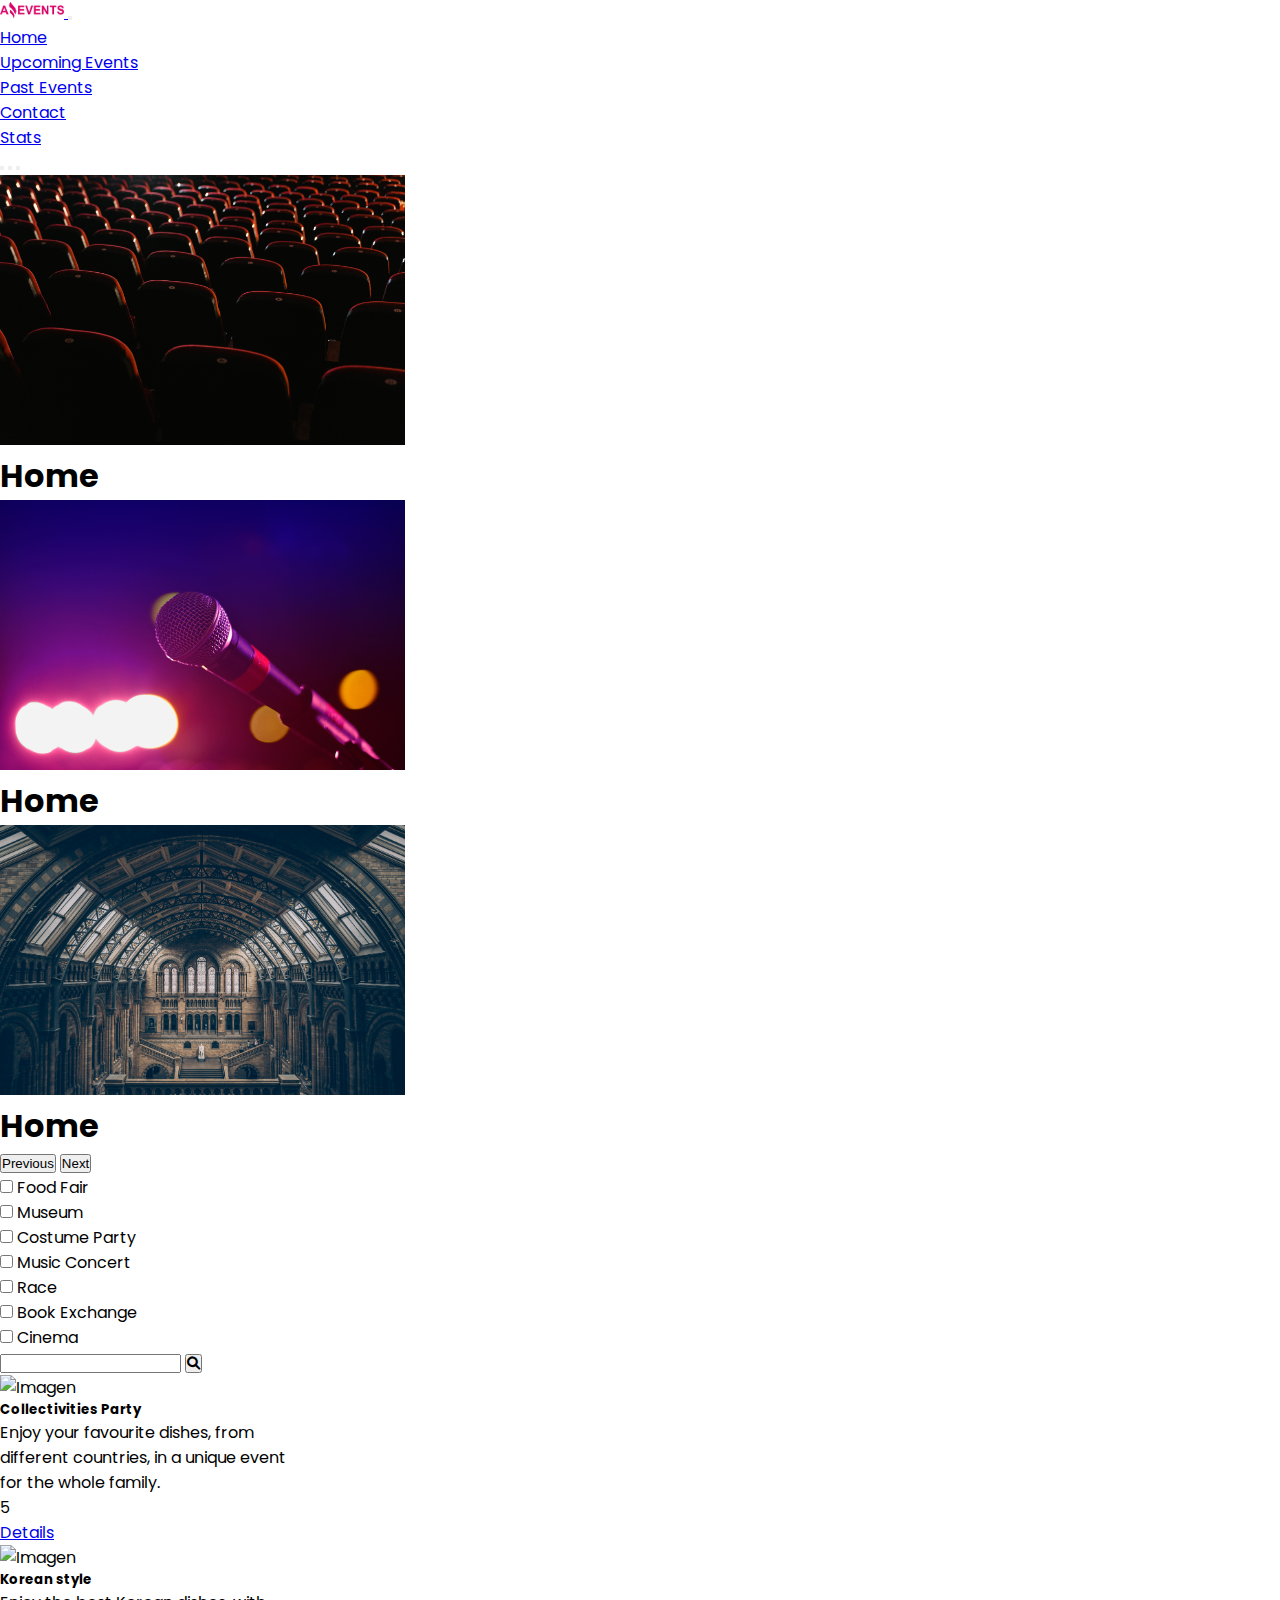
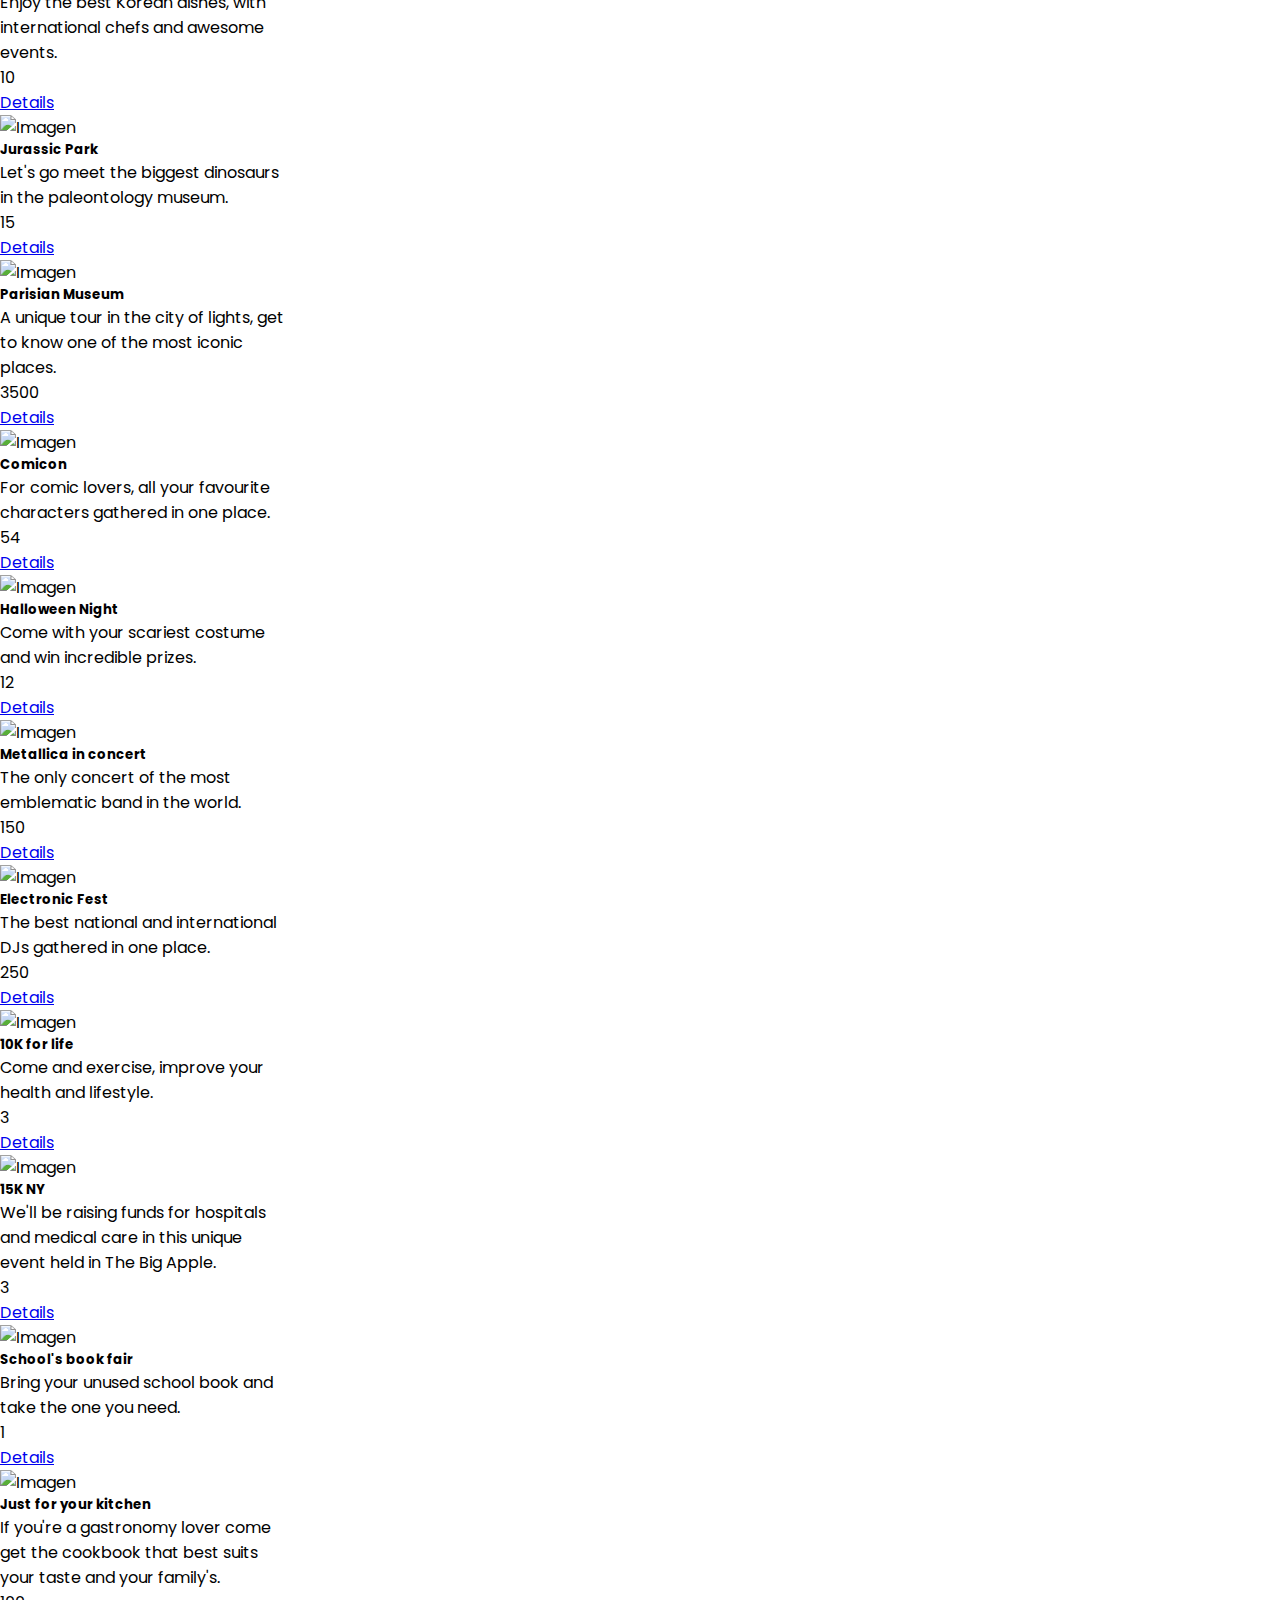
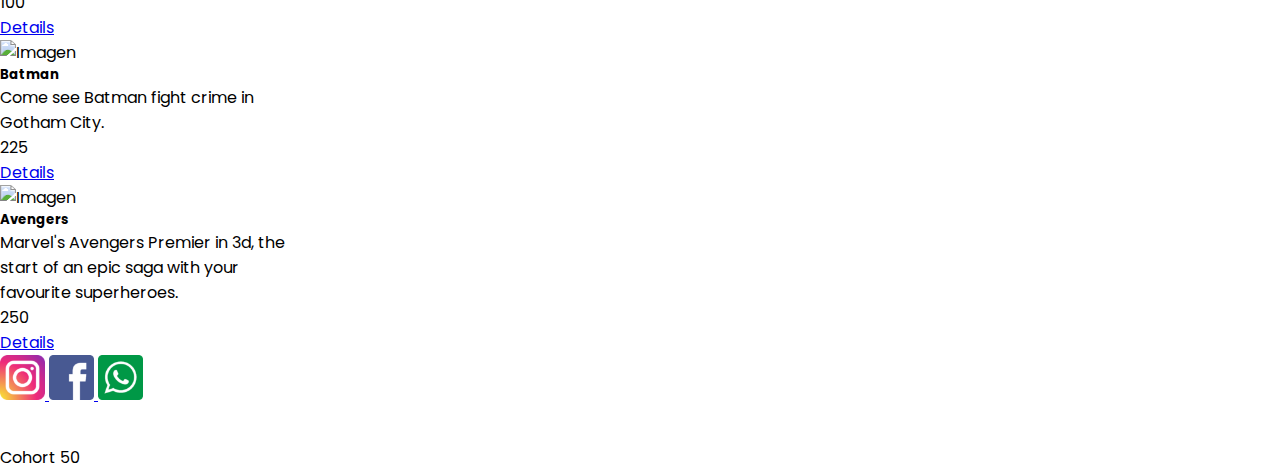
==== commit 61886f0c: "add card filters to details page using queryparams" ====
--- a/index.html
+++ b/index.html
@@ -104,36 +104,12 @@
   <main>
     <nav class="navbar bg-body-tertiary">
       <div class="container-fluid nav-forms">
-        <form class="d-flex flex-wrap gap-4 checkbox-form ">
-
-          <div>
-            <input type="checkbox" id="Category-1">
-            <label for="Category-1">Category</label>
-          </div>
-          <div>
-            <input type="checkbox" id="Category-2">
-            <label for="Category-2">Category</label>
-          </div>
-          <div>
-            <input type="checkbox" id="Category-3">
-            <label for="Category-3">Category</label>
-          </div>
-          <div>
-            <input type="checkbox" id="Category-4">
-            <label for="Category-4">Category</label>
-          </div>
-          <div>
-            <input type="checkbox" id="Category-5">
-            <label for="Category-5">Category</label>
-          </div>
-
-
-
+        <form class="d-flex flex-wrap gap-4 checkbox-form" id="checkBoxes-container">
         </form>
 
-        <form action="#" class="mt-2">
-          <input type="text">
-          <button type="button" class="btn btn-primary">
+        <form  class="mt-2" id="form-busqueda">
+          <input type="text" id="input-busqueda">
+          <button class="btn btn-primary" id="button-busqueda">
             <i class="fas fa-search"></i> <!-- El ícono de lupa -->
           </button>
         </form>
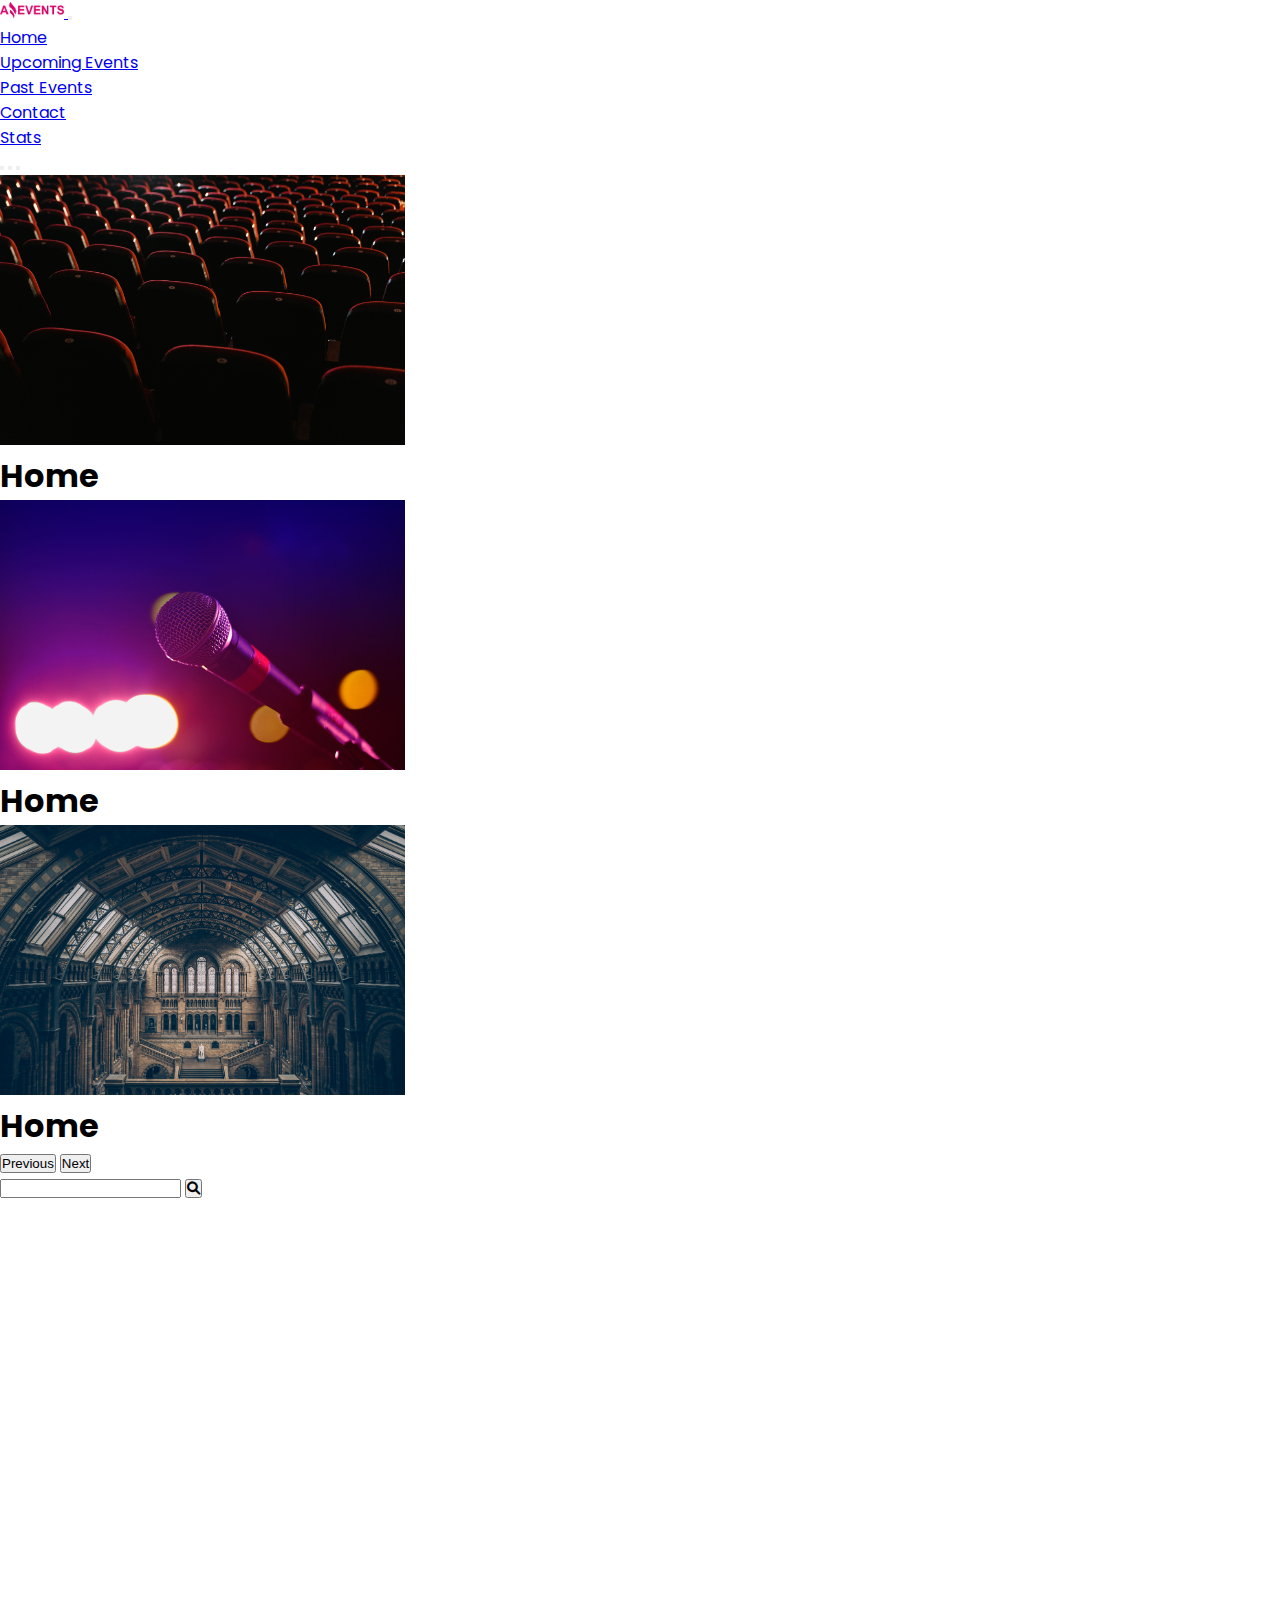
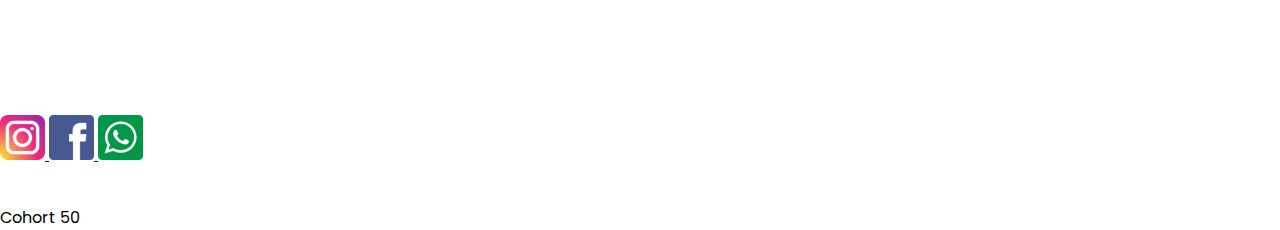
==== commit 5c20ee65: "update home" ====
--- a/index.html
+++ b/index.html
@@ -103,17 +103,19 @@
 
   <main>
     <nav class="navbar bg-body-tertiary">
-      <div class="container-fluid nav-forms">
-        <form class="d-flex flex-wrap gap-4 checkbox-form" id="checkBoxes-container">
-        </form>
+      <form class="container-fluid nav-forms" id="form">
+        <!-- CHECKBOX CONTAINER -->
+        <div class="d-flex flex-wrap gap-4 checkbox-form" id="checkBoxes-container">
+        </div>
 
-        <form  class="mt-2" id="form-busqueda">
+        <div>
           <input type="text" id="input-busqueda">
           <button class="btn btn-primary" id="button-busqueda">
             <i class="fas fa-search"></i> <!-- El ícono de lupa -->
           </button>
-        </form>
-      </div>
+        </div>
+        
+      </form>
     </nav>
     <!-- d-flex flex-wrap justify-content-center align-items-center grid gap-4 sections -->
     <div class="d-flex flex-wrap justify-content-center grid gap-5 mt-5" id="homeCards">
@@ -141,8 +143,7 @@
       <p class="cohort-50"> Cohort 50</p>
     </div>
   </footer>
-  <script src="./assets/scripts/Amazing Events-data.js"></script>
-  <script src="./assets/scripts/index.js"></script>
+  <script type="module" src="./assets/scripts/index.js"></script>
   <script src="https://cdn.jsdelivr.net/npm/bootstrap@5.3.1/dist/js/bootstrap.bundle.min.js"
     integrity="sha384-HwwvtgBNo3bZJJLYd8oVXjrBZt8cqVSpeBNS5n7C8IVInixGAoxmnlMuBnhbgrkm"
     crossorigin="anonymous"></script>
